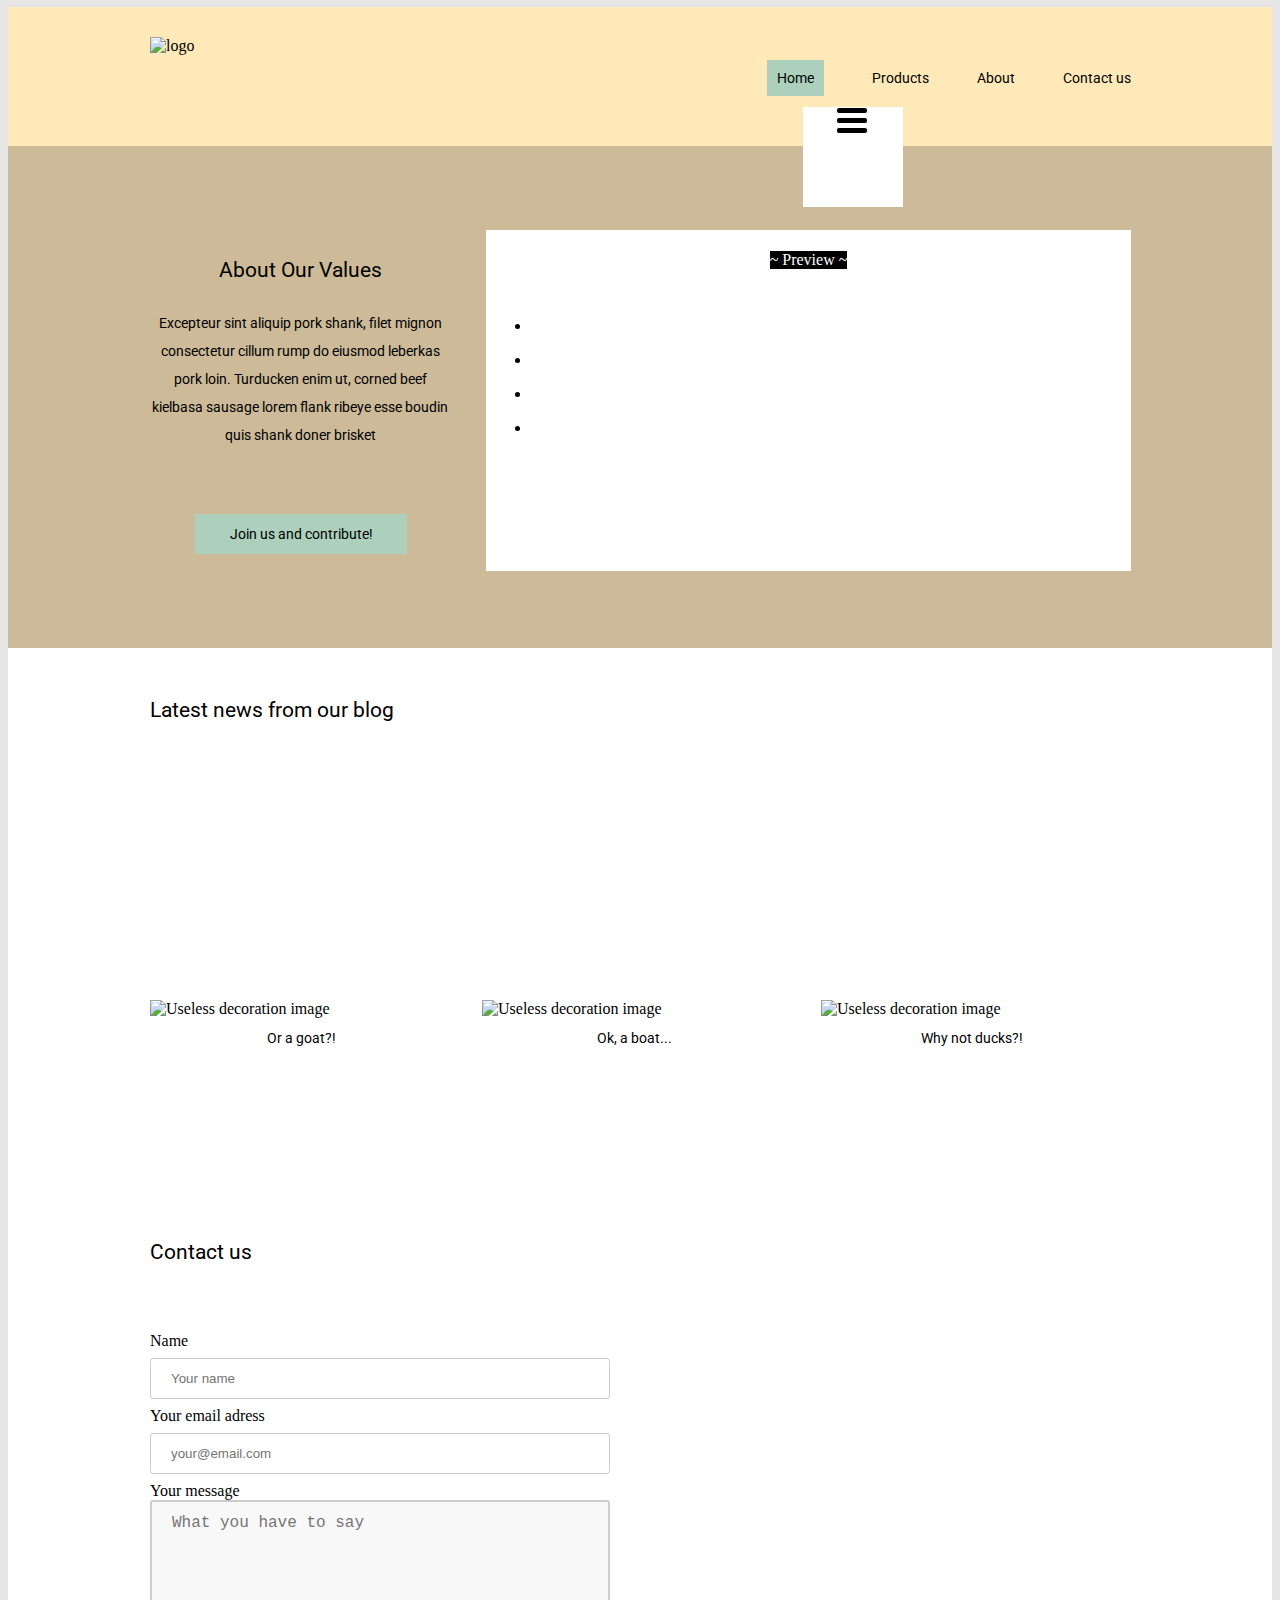
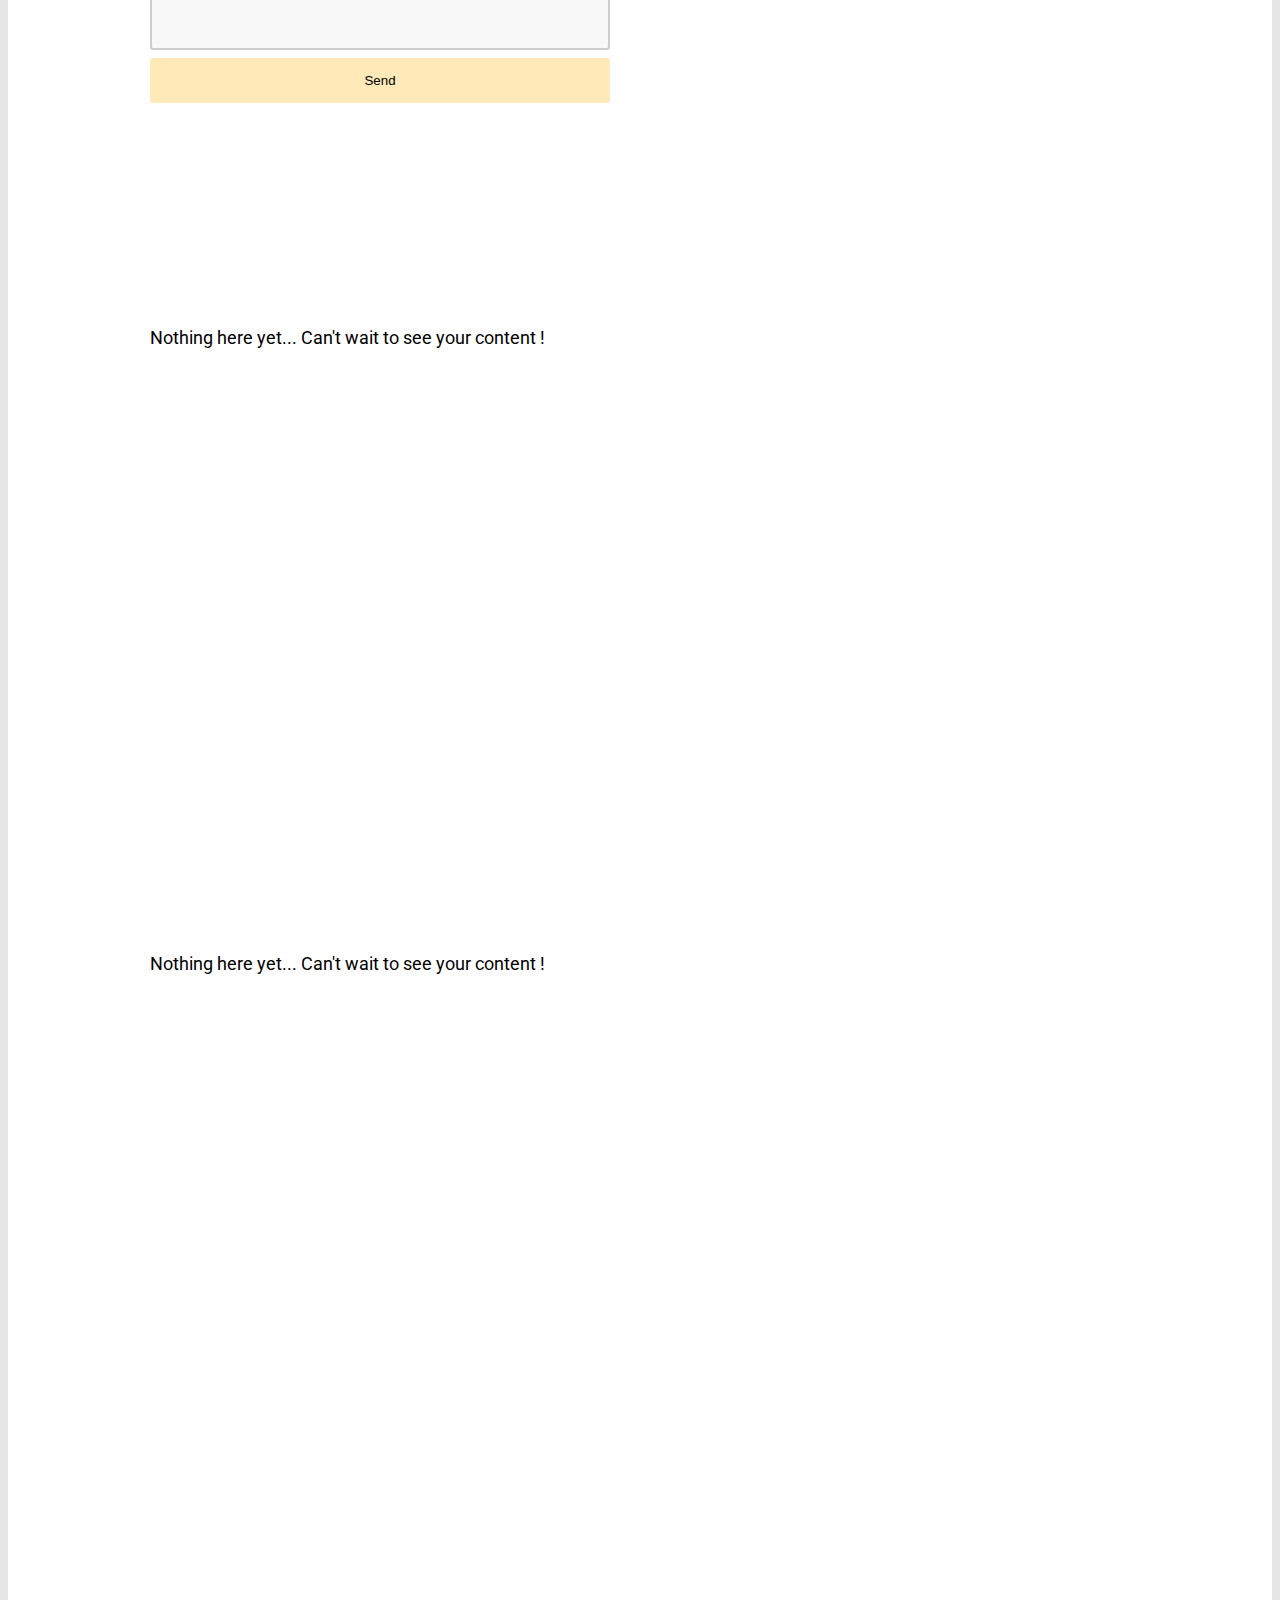
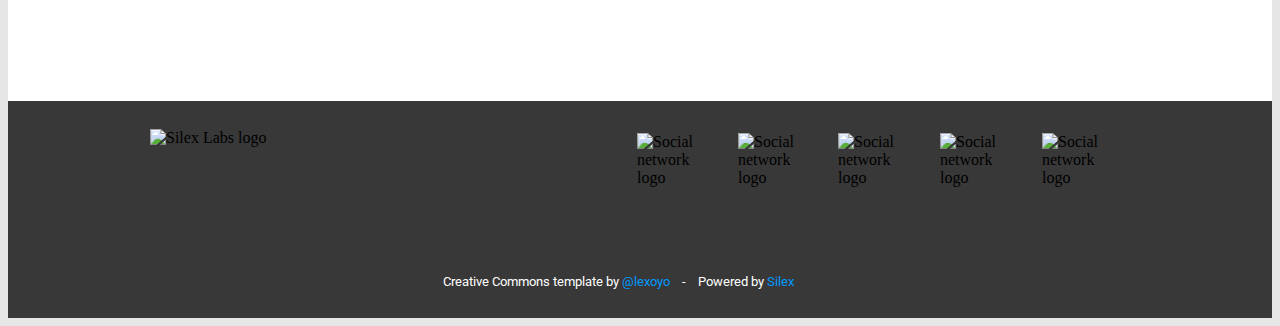
==== editable.html @ f5a861e9 "Batch update" ====
<!DOCTYPE html><html lang=""><head><script type="text/javascript" class="silex-json-styles" data-silex-static="">
    window.silex = window.silex || {}
    window.silex.data = {"site":{"width":980},"pages":[{"id":"page-home","displayName":"Home","link":{"linkType":"LinkTypePage","href":"#!page-home"},"canDelete":true,"canProperties":true,"canMove":true,"canRename":true,"opened":false},{"id":"page-products","displayName":"Products","link":{"linkType":"LinkTypePage","href":"#!page-products"},"canDelete":true,"canProperties":true,"canMove":true,"canRename":true,"opened":false},{"id":"page-about","displayName":"About","link":{"linkType":"LinkTypePage","href":"#!page-about"},"canDelete":true,"canProperties":true,"canMove":true,"canRename":true,"opened":false},{"id":"page-contact","displayName":"Contact","link":{"linkType":"LinkTypePage","href":"#!page-contact"},"canDelete":true,"canProperties":true,"canMove":true,"canRename":true,"opened":false}]}</script>
    <title>Eco template</title>
    <meta charset="UTF-8">
    <meta name="generator" content="Silex v2.2.14">
    <!-- leave this for stats -->
    <script type="text/javascript" src="https://editor.silex.me/static/2.12/jquery.js" data-silex-static=""></script>
    <script type="text/javascript" src="https://editor.silex.me/static/2.12/jquery-ui.js" data-silex-static="" data-silex-remove-publish=""></script>
    <script type="text/javascript" src="https://editor.silex.me/static/2.12/pageable.js" data-silex-static="" data-silex-remove-publish=""></script>
    <script type="text/javascript" src="https://editor.silex.me/static/2.12/front-end.js" data-silex-static=""></script>
    <!-- Normalize -->
    <link href="https://editor.silex.me/static/2.12/normalize.css" rel="stylesheet" data-silex-static="">
    <!-- Silex style -->
    <link href="https://editor.silex.me/static/2.12/front-end.css" rel="stylesheet" data-silex-static="">

    <style class="silex-style"></style>
    <script type="text/javascript" class="silex-script"></script>

    <style class="silex-inline-styles">.body-initial {background-color: rgb(230, 230, 230);}.silex-id-1483139730465-7 {background-color: rgba(255,233,185,1); background-image: url(../../../../../libs/templates/silex-templates/eco1/assets/seamless_paper_texture.png); border-width: 0 0 1px 0; border-style: groove; position: static; margin-top: -1px;}.silex-id-1483139730465-6 {background-color: transparent; min-height: 139px; position: relative; margin-left: auto; margin-right: auto;}.silex-id-1552773751232-5 {width: 33px; background-color: transparent; top: 100px; left: 686px; min-height: 27px; position: absolute;}.silex-id-1439156722322-45 {width: 648px; top: 43px; left: 333px; min-height: 56px; position: absolute;}.silex-id-1552773787501-6 {width: 100px; background-color: rgb(255, 255, 255); top: 100px; left: 653px; min-height: 100px; position: absolute;}.silex-id-1483139563582-5 {min-width: 980px; background-color: rgba(205,186,152,1); position: static; margin-top: -1px;}.silex-id-1483139563581-4 {background-color: transparent; min-height: 503px; position: relative; margin-left: auto; margin-right: auto;}.silex-id-1538164447623-6 {height: 331px; width: 635px; background-color: rgba(255,255,255,1); top: 84px; left: 336px; border-width: 5px 5px 5px 5px; border-style: solid; border-color: rgba(255,255,255,1); position: absolute;}.silex-id-1439156722120-43 {width: 300px; top: 86px; left: 0px; border-top-color: rgb(0, 0, 0); border-right-color: rgb(0, 0, 0); border-bottom-color: rgb(0, 0, 0); border-left-color: rgb(0, 0, 0); min-height: 273px; position: absolute;}.silex-id-1439156719794-20 {width: 200px; top: 368px; left: 45px; background-color: rgba(172,208,187,1); border-top-width: 5px; border-right-width: 5px; border-bottom-width: 5px; border-left-width: 5px; border-top-style: solid; border-right-style: solid; border-bottom-style: solid; border-left-style: solid; border-top-color: rgb(0, 153, 255); border-right-color: rgb(0, 153, 255); border-bottom-color: rgb(0, 153, 255); border-left-color: rgb(0, 153, 255); min-height: 28px; position: absolute; border-width: 6px 6px 6px 6px; border-style: solid; border-color: rgba(172,208,187,1);}.silex-id-1483139324559-3 {background-color: rgba(255,255,255,1); min-width: 980px; background-image: url(../../../../../libs/templates/silex-templates/eco1/assets/halftone.png); position: static; margin-top: -1px;}.silex-id-1483139324558-2 {background-color: transparent; min-height: 537px; position: relative; margin-left: auto; margin-right: auto;}.silex-id-1439156722018-42 {width: 333px; top: 140px; left: 0px; background-color: transparent; min-height: 309px; position: absolute;}.silex-id-1439156721917-41 {width: 300px; top: 5px; left: 0px; background-color: rgb(255, 255, 255); background-image: url(../../../../../libs/templates/silex-templates/eco1/assets/boat.jpg); background-size: cover; background-repeat-x: no-repeat; background-repeat-y: no-repeat; background-position-x: 50%; background-position-y: 50%; border-top-width: 4px; border-right-width: 4px; border-bottom-width: 4px; border-left-width: 4px; border-top-style: solid; border-right-style: solid; border-bottom-style: solid; border-left-style: solid; border-top-color: rgb(255, 255, 255); border-right-color: rgb(255, 255, 255); border-bottom-color: rgb(255, 255, 255); border-left-color: rgb(255, 255, 255); min-height: 200px; position: absolute;}.silex-id-1439156721816-40 {width: 298px; top: 212px; left: 0px; height: 26px; position: absolute;}.silex-id-1439156721312-35 {width: 298px; top: 236px; left: 2px; min-height: 32px; position: absolute;}.silex-id-1439156721615-38 {width: 341px; top: 140px; left: 332px; background-color: transparent; min-height: 309px; position: absolute;}.silex-id-1439156721514-37 {width: 300px; top: 5px; left: 0px; background-color: rgb(255, 255, 255); background-image: url(../../../../../libs/templates/silex-templates/eco1/assets/slider3.jpg); background-size: cover; background-repeat-x: no-repeat; background-repeat-y: no-repeat; background-position-x: 50%; background-position-y: 50%; border-top-width: 4px; border-right-width: 4px; border-bottom-width: 4px; border-left-width: 4px; border-top-style: solid; border-right-style: solid; border-bottom-style: solid; border-left-style: solid; border-top-color: rgb(255, 255, 255); border-right-color: rgb(255, 255, 255); border-bottom-color: rgb(255, 255, 255); border-left-color: rgb(255, 255, 255); min-height: 200px; position: absolute;}.silex-id-1439156721413-36 {width: 300px; top: 212px; left: 0px; height: 26px; position: absolute;}.silex-id-1439156720906-31 {width: 298px; top: 236px; left: 3px; min-height: 32px; position: absolute;}.silex-id-1439156721210-34 {width: 341px; top: 140px; left: 671px; background-color: transparent; min-height: 309px; position: absolute;}.silex-id-1439156721110-33 {width: 300px; top: 5px; left: 2px; background-color: rgb(255, 255, 255); background-image: url(../../../../../libs/templates/silex-templates/eco1/assets/slider4.jpg); background-size: cover; background-repeat-x: no-repeat; background-repeat-y: no-repeat; background-position-x: 50%; background-position-y: 50%; border-top-width: 4px; border-right-width: 4px; border-bottom-width: 4px; border-left-width: 4px; border-top-style: solid; border-right-style: solid; border-bottom-style: solid; border-left-style: solid; border-top-color: rgb(255, 255, 255); border-right-color: rgb(255, 255, 255); border-bottom-color: rgb(255, 255, 255); border-left-color: rgb(255, 255, 255); min-height: 200px; position: absolute;}.silex-id-1439156721007-32 {width: 300px; top: 212px; left: 0px; height: 26px; position: absolute;}.silex-id-1439156721715-39 {width: 298px; top: 236px; left: 2px; min-height: 32px; position: absolute;}.silex-id-1483140114350-8 {background-color: rgba(255,255,255,1); min-width: 980px; background-image: url(../../../../../libs/templates/silex-templates/eco1/assets/halftone.png); position: static; margin-top: -1px;}.silex-id-1483140114351-9 {background-color: transparent; min-height: 693px; position: relative; margin-left: auto; margin-right: auto;}.silex-id-1483140123370-22 {width: 763px; top: 30px; left: 0px; min-height: 75px; position: absolute;}.silex-id-1548873003503-4 {height: 387px; width: 460px; background-color: transparent; top: 148px; left: 520px; position: absolute;}.silex-id-1548873044453-5 {width: 460px; height: 400px; background-color: transparent; top: 148px; left: 0px; position: absolute;}.silex-id-1492633712778-6 {background-color: rgba(255,255,255,1); background-image: url(../../../../../libs/templates/silex-templates/eco1/assets/halftone.png); min-width: 980px; position: static; margin-top: -1px;}.silex-id-1492633712777-5 {min-height: 627px; position: relative; margin-left: auto; margin-right: auto;}.silex-id-1492633761489-8 {width: 763px; top: 30px; left: 0px; min-height: 64px; position: absolute;}.silex-id-1492633694354-4 {background-color: rgba(255,255,255,1); background-image: url(../../../../../libs/templates/silex-templates/eco1/assets/halftone.png); position: static; margin-top: -1px;}.silex-id-1492633694353-3 {min-height: 800px; position: relative; margin-left: auto; margin-right: auto;}.silex-id-1492633737513-7 {width: 763px; top: 30px; left: 0px; min-height: 75px; position: absolute;}.silex-id-1483139189898-1 {background-color: rgba(56,56,56,1); min-width: 980px; background-image: url(../../../../../libs/templates/silex-templates/eco1/assets/footer_lodyas.png); position: static; margin-top: -1px;}.silex-id-1483139189897-0 {background-color: transparent; min-height: 217px; position: relative; margin-left: auto; margin-right: auto;}.silex-id-1439156720299-25 {width: 70px; top: 32px; left: 487px; height: 70px; position: absolute;}.silex-id-1439156720197-24 {width: 70px; top: 32px; left: 588px; height: 70px; position: absolute;}.silex-id-1439156720096-23 {width: 70px; top: 32px; left: 688px; height: 70px; position: absolute;}.silex-id-1439156719995-22 {width: 70px; top: 32px; left: 790px; height: 70px; position: absolute;}.silex-id-1439156719895-21 {width: 70px; top: 32px; left: 892px; height: 70px; position: absolute;}.silex-id-1439156720704-29 {width: 265px; top: 28px; left: 0px; height: 79px; position: absolute;}.silex-id-1439156720502-27 {width: 589px; top: 152px; left: 174px; background-color: transparent; min-height: 34px; position: absolute;}.silex-id-1594133214699-0 {width: 211px; height: 79px; position: absolute; top: 30px; left: 0px;}.silex-id-1647528367491-0 {width: 418px; min-height: 56px; position: absolute; top: 24px; left: 0px;}@media only screen and (max-width: 480px) {.silex-id-1552773751232-5 {left: -12px; top: 2010px;}.silex-id-1552773787501-6 {left: 386px; top: 59px; background-color: transparent; width: 20px; min-height: 20px;}.silex-id-1483139563582-5 {top: 200px; left: 0px;}.silex-id-1483139563581-4 {min-height: 657px;}.silex-id-1439156722120-43 {top: 251px; left: 11px; width: 423px; min-height: 199px;}.silex-id-1439156719794-20 {width: 443px; min-height: 30px;}.silex-id-1483139324559-3 {top: 832px; left: 0px;}.silex-id-1483139324558-2 {min-height: 945px;}.silex-id-1439156722018-42 {top: 22px; left: 11px; width: 423px; min-height: 271px;}.silex-id-1439156721917-41 {top: 1px; left: 7px; width: 401px; min-height: 200px;}.silex-id-1439156721816-40 {top: 210px; left: 11px; width: 401px; height: 26px;}.silex-id-1439156721312-35 {top: 238px; left: 11px; width: 401px; min-height: 32px;}.silex-id-1439156721615-38 {top: 337px; left: 11px; width: 423px; min-height: 271px;}.silex-id-1439156721514-37 {top: 1px; left: 7px; width: 401px; min-height: 200px;}.silex-id-1439156721413-36 {top: 210px; left: 11px; width: 401px; height: 26px;}.silex-id-1439156720906-31 {top: 238px; left: 11px; width: 401px; min-height: 32px;}.silex-id-1439156721210-34 {top: 652px; left: 11px; width: 423px; min-height: 271px;}.silex-id-1439156721110-33 {top: 1px; left: 7px; width: 401px; min-height: 200px;}.silex-id-1439156721007-32 {top: 210px; left: 11px; width: 401px; height: 26px;}.silex-id-1439156721715-39 {top: 238px; left: 11px; width: 401px; min-height: 32px;}.silex-id-1483140114350-8 {top: 200px; left: 0px;}.silex-id-1483140114351-9 {min-height: 541px;}.silex-id-1483140123370-22 {top: 0px; left: 0px; width: 423px; min-height: 82px;}.silex-id-1548873003503-4 {height: 480px; top: 0px; left: 0px; width: 480px;}.silex-id-1492633761489-8 {top: 11px; left: 11px; width: 423px; min-height: 520px;}.silex-id-1492633737513-7 {top: 11px; left: 11px; width: 423px; min-height: 520px;}.silex-id-1483139189898-1 {top: 1131px; left: 0px;}.silex-id-1483139189897-0 {min-height: 268px;}.silex-id-1647528367491-0 {top: NaNpx; left: NaNpx;}}</style>
    

    

    















    
    <style class="silex-style-settings">.website-width {width: 980px;}@media (min-width: 481px) {.silex-editor {min-width: 1180px;}}</style>




















    

    
    
<link href="https://fonts.googleapis.com/css?family=Roboto" rel="stylesheet" class="silex-custom-font"><meta name="viewport" content="width=device-width, initial-scale=1"><style class="silex-prodotype-style" data-style-id="all-style">h2 {font-weight: normal;}.text-element > .silex-element-content {font-family: 'Roboto', sans-serif; font-size: 14px; line-height: 2;}a {color: #000000; text-decoration: none;}[data-silex-href] {color: #000000; text-decoration: none;}.text-element > .silex-element-content:hover {}a:hover {}[data-silex-href]:hover {}</style><style class="silex-prodotype-style" data-style-id="nav">.nav.text-element > .silex-element-content {text-align: right;}.nav a {color: #000000; text-decoration: none;}.nav [data-silex-href] {color: #000000; text-decoration: none;}.nav .page-link-active {color: #000000; background-color: #acd0bb; padding-top: 10px; padding-left: 10px; padding-bottom: 10px; padding-right: 10px;}</style><style class="silex-prodotype-style" data-style-id="header">.header.text-element > .silex-element-content {text-align: center;}.header a {text-decoration: none;}.header [data-silex-href] {text-decoration: none;}.header .page-link-active {color: #0099FF;}</style><style class="silex-prodotype-style" data-style-id="footer">.footer a {color: #0099FF;}.footer [data-silex-href] {color: #0099FF;}</style><style class="silex-prodotype-style" data-style-id="button">.button.text-element > .silex-element-content {text-align: center;}.button.text-element > .silex-element-content:hover {background-color: #c9e4d4; -webkit-transition: all .5s ease; -moz-transition: all .5s ease; -o-transition: all .5s ease; transition: all .5s ease;}.button a:hover {}.button [data-silex-href]:hover {}</style><style class="silex-prodotype-style" data-style-id="captions">.captions.text-element > .silex-element-content {text-align: center;}</style><style class="silex-prodotype-style" data-style-id="hamburger-menu">@media only screen and (max-width: 480px) {.hamburger-menu.text-element > .silex-element-content {font-size: 1.5em;}.hamburger-menu ul li {list-style-type: none; line-height: 2; text-indent: 10px;}.hamburger-menu .page-link-active {color: #0099FF;}}</style><script data-dependency="" src="https://editor.silex.me/static/2.12/unslider/onswipe.js" type="module" data-silex-static=""></script><script data-dependency="" src="https://editor.silex.me/static/2.12/unslider/unslider-min.js" data-silex-static=""></script><script data-dependency="" src="https://cdn.jsdelivr.net/gh/openlayers/openlayers.github.io@master/en/v6.3.1/build/ol.js"></script><link data-dependency="" rel="stylesheet" href="https://editor.silex.me/static/2.12/unslider/unslider.css" data-silex-static=""><link data-dependency="" href="https://cdn.jsdelivr.net/gh/openlayers/openlayers.github.io@master/en/v6.3.1/css/ol.css" rel="stylesheet"></head>

<body class="body-initial all-style enable-mobile prevent-resizable prevent-selectable editable-style silex-runtime" data-silex-type="container-element" data-silex-id="body-initial" style="">






















    

















    <header data-silex-type="container-element" class="container-element editable-style silex-id-1483139730465-7 section-element prevent-resizable" data-silex-id="silex-id-1483139730465-7">
        <div data-silex-type="container-element" class="editable-style silex-element-content website-width silex-id-1483139730465-6 container-element" data-silex-id="silex-id-1483139730465-6">
            
            
        <div data-silex-type="text-element" class="editable-style silex-id-1552773751232-5 text-element silex-component prevent-resizable hide-on-desktop hamburger-menu prevent-auto-z-index" data-silex-id="silex-id-1552773751232-5"><div class="silex-element-content normal"><style>.hamburger-menu_1706524627226_153 {position: absolute; z-index: 20;}.silex-editor .hamburger-menu_1706524627226_153 nav {left: -9999px;}.hamburger-menu_1706524627226_153 nav ul {margin-top: 80px;}.hamburger-menu_1706524627226_153 nav {opacity: 0; position: absolute; background-color: #ededed; transition: left 1s ease, height 0s ease 1s; left: -300px; width: 300px; height: 20px;}.hamburger-menu_1706524627226_153.open nav {opacity: 1; height: 100vh; left: 0; transition: left 1s ease, height 0s ease 0s;}.hamburger-menu_1706524627226_153 .nav-container {z-index: 10; position: absolute;}.hamburger-menu_1706524627226_153.open .nav-container {}.hamburger-menu_1706524627226_153 .hamburger-btn {z-index: 20; cursor: pointer; position: absolute;}.hamburger-menu_1706524627226_153 .hamburger-btn span {display: block; width: 30px; height: 5px; margin-bottom: 3px; position: relative; background-color: #000000; border: 1px solid #ffffff; border-radius: 3px; transition: border-color 0.1s ease-in,
      opacity 0.1s ease-in,
      transform 0.1s ease-in,
      background 0.1s ease-in;}.hamburger-menu_1706524627226_153.open .hamburger-btn span {border-color: rgba(255, 255, 255, 0);}.hamburger-menu_1706524627226_153 .hamburger-btn span:first-child {transform-origin: 4px -2px;}.hamburger-menu_1706524627226_153.open .hamburger-btn span:first-child {transform: rotate(45deg) translate(7px, -4px);}.hamburger-menu_1706524627226_153.open .hamburger-btn span:nth-last-child(2) {opacity: 0;}.hamburger-menu_1706524627226_153 .hamburger-btn span:nth-child(3) {transform-origin: -11px 4px;}.hamburger-menu_1706524627226_153.open .hamburger-btn span:nth-child(3) {transform: rotate(-45deg) translate(0, 12px);}</style>
<!-- inspired by https://codepen.io/erikterwan/pen/EVzeRP -->
<div class="hamburger-menu_1706524627226_153 closed">
    <div class="hamburger-btn ">
      <span></span>
      <span></span>
      <span></span>
    </div>
    <div class="nav-container">
      <div class="prevent-scale">
        <nav class="">
            <ul>
            
                <li><a href="#!page-home" class="page-link-active">Home</a></li>
            
                <li><a href="#!page-products" class="">Products</a></li>
            
                <li><a href="#!page-about" class="">About</a></li>
            
                <li><a href="#!page-contact" class="">Contact</a></li>
            
            </ul>
        </nav>
      </div>
  </div>
</div>
<script>
(function() {
  var isOpen = false;
  function close() {
    isOpen = false;
    document.querySelector('.hamburger-menu_1706524627226_153').classList.remove('open');
    document.querySelector('.hamburger-menu_1706524627226_153').classList.add('closed');
  }
  function open() {
    isOpen = true;
    document.querySelector('.hamburger-menu_1706524627226_153').classList.add('open');
    document.querySelector('.hamburger-menu_1706524627226_153').classList.remove('closed');
  }
  function toggle() {
    if(isOpen) close();
    else open();
  }
  function scrollOrResize() {
    close();
    move();
  }
  var silexElement = document.querySelector('.hamburger-menu_1706524627226_153').closest('.editable-style');
  function move() {
    var data = window.silex
    var rect = silexElement.getBoundingClientRect();
    var offset = {
      top: rect.top + data.scrollTop,
      left: rect.left + data.scrollLeft,
    };
    var container = document.querySelector('.hamburger-menu_1706524627226_153 .nav-container');
    container.style.transform = 'translate(' + (data.scrollLeft - (offset.left/data.scale)) + 'px, ' + (data.scrollTop - (offset.top/data.scale)) + 'px)';
  }
  document.querySelector('.hamburger-menu_1706524627226_153 .hamburger-btn').addEventListener('click', function() { toggle(); });
  document.addEventListener('resize', scrollOrResize);
  document.addEventListener('scroll', scrollOrResize);
  scrollOrResize()
  setTimeout(() => scrollOrResize(), 0)
})();
</script>
</div></div><div data-silex-type="container-element" class="editable-style silex-id-1552773787501-6 container-element hide-on-desktop" data-silex-id="silex-id-1552773787501-6"></div><a data-silex-type="image-element" class="editable-style image-element silex-id-1594133214699-0 page-link-active" data-silex-id="silex-id-1594133214699-0" href="#!page-home"><img src="../../../../../libs/templates/silex-templates/eco1/assets/fake-logo.png" alt="logo"></a><nav class="editable-style text-element silex-id-1439156722322-45 hide-on-mobile nav" data-silex-type="text-element" data-silex-id="silex-id-1439156722322-45">
                <div class="silex-element-content normal"><p><a href="#!page-home" class="page-link-active">Home</a>&nbsp; &nbsp; &nbsp; &nbsp; &nbsp; &nbsp; &nbsp; &nbsp; <a href="#!page-products" class="">Products</a>&nbsp; &nbsp; &nbsp; &nbsp; &nbsp; &nbsp; &nbsp; &nbsp; <a href="#!page-about" class="">About</a>&nbsp; &nbsp; &nbsp; &nbsp; &nbsp; &nbsp; &nbsp; &nbsp;                         <a href="#!page-contact" class="">Contact us
                        </a></p></div>
            </nav></div>
    </header>
    <section data-silex-type="container-element" class="container-element editable-style silex-id-1483139563582-5 section-element prevent-resizable page-home paged-element" data-silex-id="silex-id-1483139563582-5">
        <div data-silex-type="container-element" class="editable-style silex-element-content website-width silex-id-1483139563581-4 container-element" data-silex-id="silex-id-1483139563581-4">





            
            
            
        <div data-silex-type="html-element" class="editable-style silex-id-1538164447623-6 html-element silex-component silex-component-slideshow silex-use-height-not-minheight" data-silex-id="silex-id-1538164447623-6" style=""><div class="silex-element-content"><div id="parent_1706524627242_17">
<!-- preview -->
<div class="prodotype-preview">
  
  <div class="preview-text prodotype-force-size"><p>~ Preview ~</p></div>
  <figure class="slide-0">
    <div class="slide-image prodotype-force-size">
      
    </div>
  </figure>
  
</div>
<div id="id_1706524627242_17">
  <!-- runtime -->
  <!-- the whole slideshow -->
  <ul class="prodotype-runtime">
  
    <li><figure class="slide-0">
      
      <div class="slide-image">
        
      </div>
      
    </figure></li>
  
    <li><figure class="slide-1">
      
      <div class="slide-image">
        
      </div>
      
    </figure></li>
  
    <li><figure class="slide-2">
      
      <div class="slide-image">
        
      </div>
      
    </figure></li>
  
    <li><figure class="slide-3">
      
      <div class="slide-image">
        
      </div>
      
    </figure></li>
  
  </ul>
</div>
</div>
<style>#parent_1706524627242_17 .prodotype-preview {list-style-type: none; margin: 0; padding: 0;}#parent_1706524627242_17 .prodotype-preview .preview-text {display: flex; align-items: center; justify-content: center;}#parent_1706524627242_17 .prodotype-preview .preview-text p {z-index: 1; background-color: black; color: white;}#parent_1706524627242_17 .slide-0 .slide-image {background-image: url(http://localhost:6805/ce/fs/get/Documents/silex/silex-meta/packages/silex-templates/eco1/assets/duck.jpg);}#parent_1706524627242_17 .slide-1 .slide-image {background-image: url(http://localhost:6805/ce/fs/get/Documents/silex/silex-meta/packages/silex-templates/eco1/assets/goat.jpg);}#parent_1706524627242_17 .slide-2 .slide-image {background-image: url(http://localhost:6805/ce/fs/get/Documents/silex/silex-meta/packages/silex-templates/eco1/assets/slider1.jpg);}#parent_1706524627242_17 .slide-3 .slide-image {background-image: url(http://localhost:6805/ce/fs/get/Documents/silex/silex-meta/packages/silex-templates/eco1/assets/slider3.jpg);}#parent_1706524627242_17 .unslider {position: relative;}#parent_1706524627242_17 .slide-image {width: 100%; display: flex; justify-content: center; background-repeat: no-repeat; background-size: cover; background-position: 50%; align-items: flex-end;}#parent_1706524627242_17 figcaption {padding: 50px; color: white; background-color: rgba(0,0,0,0.5); width: 100%; text-align: center;}#parent_1706524627242_17 .unslider-nav {position: absolute; bottom: 10px; left: 0; right: 0; top: auto; margin: 0;}#parent_1706524627242_17 .unslider-nav ol {text-align: center;}#parent_1706524627242_17 .unslider-nav ol li.unslider-active {background: #fff; cursor: default; opacity: 1;}#parent_1706524627242_17 .unslider-nav ol li {display: inline-block; float: none; width: 6px; height: 6px; margin: 0 4px; padding: 3px; background: transparent; border-radius: 10px; overflow: hidden; text-indent: -999em; border: 2px solid #fff; cursor: pointer; opacity: .4;}#parent_1706524627242_17 .unslider-arrow {display: block; width: 32px; height: 32px; top: 50%; right: 16px; left: auto; margin-top: -16px; overflow: hidden; background: rgba(0,0,0,.2) no-repeat 50% 50%; background-image: url([data-uri]); background-size: 7px 11px; border-radius: 32px; text-indent: -999em; opacity: .6; transition: opacity .2s;}#parent_1706524627242_17 .unslider-arrow.prev {left: 16px; right: auto; -ms-transform: rotate(-180deg); transform: rotate(-180deg);}</style>
<script type="text/javascript">
  (function() {
    // do not start in the editor (it would mess with the markup)
    if(!$('body').hasClass('silex-runtime')) return;

    var $slider = $('#id_1706524627242_17')
    var slider = $slider.unslider({
      'autoplay': true,
      'speed': 750,
      'delay': 3000,
      'index': 0,
      'nav': true,
      'animation': 'horizontal',
      'arrows': true
    });
    //  Listen to slide changes
    
    // apply element height to the images
    var silexElement = $slider.closest('.editable-style');
    var elementMinHeight = silexElement.css('height');
    var elementWidth = silexElement.css('width');
    $('#id_1706524627242_17 li .slide-image').css({
      'height': elementMinHeight
    });
    

    setTimeout(function(){
      // use onswipe.js
      // Fix #1127
      if(window.onSwipe) {
        window.onSwipe('left', function(){ $slider.data('unslider').next()})
        window.onSwipe('right', function(){ $slider.data('unslider').prev()})
      } else {
        console.warn('onswipe.js script is not found, swipe gestures might no work')
      }
    }, 0)
  })();
</script>
</div></div><div class="editable-style text-element silex-id-1439156722120-43 header" data-silex-type="text-element" data-silex-id="silex-id-1439156722120-43">
                <div class="silex-element-content normal">
                    <h2>About Our Values</h2>
                    <p>Excepteur sint aliquip pork shank, filet mignon consectetur cillum rump do eiusmod leberkas pork loin. Turducken enim ut, corned beef kielbasa sausage lorem flank ribeye esse boudin quis shank doner brisket
                        
                    </p>
                    <p></p>
                    <p></p>
                </div>
            </div><a class="editable-style text-element silex-id-1439156719794-20 button" data-silex-type="text-element" data-silex-id="silex-id-1439156719794-20" href="#!page-contact" style="">
                <div class="silex-element-content normal">
                    Join us and contribute!<br>
                    
                </div>
            </a></div>
    </section>
    <section data-silex-type="container-element" class="container-element editable-style silex-id-1483139324559-3 section-element prevent-resizable page-home paged-element" data-silex-id="silex-id-1483139324559-3">
        <div data-silex-type="container-element" class="editable-style silex-element-content website-width silex-id-1483139324558-2 container-element" data-silex-id="silex-id-1483139324558-2">



            
            
            
        <div data-silex-type="text-element" class="editable-style text-element silex-id-1647528367491-0" data-silex-id="silex-id-1647528367491-0" style=""><div class="silex-element-content normal"><h2>Latest news from our blog<br></h2></div></div><a class="editable-style container-element silex-id-1439156722018-42" data-silex-type="container-element" data-silex-id="silex-id-1439156722018-42" href="#!page-products">
                <div class="editable-style container-element silex-id-1439156721917-41" data-silex-type="container-element" data-silex-id="silex-id-1439156721917-41"></div>
                <div class="editable-style image-element silex-id-1439156721816-40 hide-on-mobile" data-silex-type="image-element" data-silex-id="silex-id-1439156721816-40"><img class="" src="../../../../../libs/templates/silex-templates/eco1/assets/under-image.png" alt="Useless decoration image">
                </div>

                <div class="editable-style text-element silex-id-1439156721312-35 captions" data-silex-type="text-element" data-silex-id="silex-id-1439156721312-35">
                    <div class="silex-element-content normal">
                        Or a goat?!
                            <br>
                        
                    </div>
                </div>
            </a><a class="editable-style container-element silex-id-1439156721615-38" data-silex-type="container-element" data-silex-id="silex-id-1439156721615-38" href="#!page-about">
                <div class="editable-style container-element silex-id-1439156721514-37" data-silex-type="container-element" data-silex-id="silex-id-1439156721514-37"></div>
                <div class="editable-style image-element silex-id-1439156721413-36 hide-on-mobile" data-silex-type="image-element" data-silex-id="silex-id-1439156721413-36"><img class="" src="../../../../../libs/templates/silex-templates/eco1/assets/under-image.png" alt="Useless decoration image">
                </div>

                <div class="editable-style text-element silex-id-1439156720906-31 captions" data-silex-type="text-element" data-silex-id="silex-id-1439156720906-31">
                    <div class="silex-element-content normal">
                        Ok, a boat...
                            <br>
                        
                    </div>
                </div>
            </a><a class="editable-style container-element silex-id-1439156721210-34" data-silex-type="container-element" data-silex-id="silex-id-1439156721210-34" href="#!page-contact">
                <div class="editable-style container-element silex-id-1439156721110-33" data-silex-type="container-element" data-silex-id="silex-id-1439156721110-33"></div>
                <div class="editable-style image-element silex-id-1439156721007-32 hide-on-mobile" data-silex-type="image-element" data-silex-id="silex-id-1439156721007-32"><img class="" src="../../../../../libs/templates/silex-templates/eco1/assets/under-image.png" alt="Useless decoration image">
                </div>

                <div class="editable-style text-element silex-id-1439156721715-39 captions" data-silex-type="text-element" data-silex-id="silex-id-1439156721715-39">
                    <div class="silex-element-content normal">
                        Why not ducks?!
                            <br>
                        
                    </div>
                </div>


            </a></div>
    </section>



    <section data-silex-type="container-element" class="container-element editable-style section-element silex-id-1483140114350-8 prevent-resizable page-contact paged-element" data-silex-id="silex-id-1483140114350-8">

        <div data-silex-type="container-element" class="editable-style silex-element-content website-width container-element silex-id-1483140114351-9" data-silex-id="silex-id-1483140114351-9">



            
            
            
        <div data-silex-type="text-element" class="editable-style silex-id-1483140123370-22 text-element" data-silex-id="silex-id-1483140123370-22" style="">
                <div class="silex-element-content normal"><h2>Contact us<br></h2></div>
            </div><div data-silex-type="html-element" class="editable-style silex-id-1548873044453-5 html-element silex-component silex-component-form silex-use-height-not-minheight silex-element-content-full-height" data-silex-id="silex-id-1548873044453-5"><div class="silex-element-content"><form id="id_1706524627248_371" action="https://formspree.io/your@email.com" method="POST">
  
  <div>
    <label for="field1">Name</label>
    <input type="text" required="" id="field1" name="field1" placeholder="Your name">
  </div>
  
  
  <div>
    <label for="field2">Your email adress</label>
    <input type="text" required="" id="field2" name="field2" placeholder="your@email.com">
  </div>
  
  
  <div class="fill-vertical">
    <label for="field3">Your message</label>
    <textarea required="" id="field3" name="field3" placeholder="What you have to say"></textarea>
  </div>
  
  <input type="submit" value="Send">
</form>
<style>#id_1706524627248_371 input[type=text], select {width: 100%; padding: 12px 20px; margin: 8px 0; display: inline-block; border: 1px solid #ccc; border-radius: 3px; box-sizing: border-box;}#id_1706524627248_371 input[type=submit] {width: 100%; background-color: #FFE9B9; color: #000000; padding: 14px 20px; margin: 8px 0; border: 1px solid #FFE9B9; border-radius: 3px; cursor: pointer;}#id_1706524627248_371 label {color: #000000;}#id_1706524627248_371 .fill-vertical {flex: 1 1 auto; display: flex; flex-direction: column;}#id_1706524627248_371 .fill-vertical textarea {flex: 1 1 auto; width: 100%; height: 150px; padding: 12px 20px; box-sizing: border-box; border: 2px solid #ccc; border-radius: 3px; background-color: #f8f8f8; font-size: 16px; resize: none;}#id_1706524627248_371 {border-radius: 3px; display: flex; flex-direction: column; justify-content: space-between; height: 100%;}</style>

</div></div><div data-silex-type="html-element" class="editable-style silex-id-1548873003503-4 html-element silex-component silex-component-map silex-use-height-not-minheight silex-element-content-full-height" data-silex-id="silex-id-1548873003503-4" style=""><div class="silex-element-content"><div id="mapdiv_1706524627247_280" class="map"></div>
<style>#mapdiv_1706524627247_280 {width: 100%; height: 100%;}</style>
<script>


function init_1706524627247_280() {
    if(typeof(ol) === 'undefined') {
        // console.warn('Map not ready, restart later')
        // wait for dependencies to be loaded
        setTimeout(init_1706524627247_280, 1000);
        return;
    }

    // empty the div before adding the map again
    $('#mapdiv_1706524627247_280').empty();

    // apply position and zoom
    // from map URL http://www.openstreetmap.org/#map=18/48.88680/2.34235&layers=C
    // var params = 'http://www.openstreetmap.org/#map=18/48.87378/2.29489&layers=C'.match(/.*map=([0-9]*)\/(.*)\/(.*)&layers=(.)/);
    var params = 'http://www.openstreetmap.org/#map=18/48.87378/2.29489&layers=C'.match(/.*map=([0-9]*)\/(.*)\/(.*)/);
    if(params) {
        var zoom = parseFloat(params[1]);
        var lat = parseFloat(params[2]);
        var lon = parseFloat(params[3]);
        // var layer = params[4] || 'S';
        var center = ol.proj.fromLonLat([lon, lat]);
        var map = new ol.Map({
          layers: [
            new ol.layer.Tile({
              source: new ol.source.OSM()
            })
          ],
          target: 'mapdiv_1706524627247_280',
          view: new ol.View({
            center: center,
            zoom: zoom
          })
        });
        
    }
}
init_1706524627247_280();
// $(document).on('silex.resize', function() {
//     $('#mapdiv_1706524627247_280').empty();
//     init_1706524627247_280();
// });

</script>
</div></div></div>
    </section>




















    <section data-silex-type="container-element" class="container-element editable-style silex-id-1492633712778-6 section-element prevent-resizable page-products paged-element" data-silex-id="silex-id-1492633712778-6">
        <div data-silex-type="container-element" class="editable-style silex-id-1492633712777-5 container-element silex-element-content website-width" data-silex-id="silex-id-1492633712777-5">
            <div data-silex-type="text-element" class="editable-style text-element silex-id-1492633761489-8" data-silex-id="silex-id-1492633761489-8">
                <div class="silex-element-content normal">
                    <p class="normal">
                        <font size="4">Nothing here yet... Can't wait to see your content !</font>
                    </p>
                </div>
            </div>
        </div>
    </section>
    <section data-silex-type="container-element" class="container-element editable-style silex-id-1492633694354-4 section-element prevent-resizable page-about paged-element" data-silex-id="silex-id-1492633694354-4">
        <div data-silex-type="container-element" class="editable-style silex-id-1492633694353-3 container-element silex-element-content website-width" data-silex-id="silex-id-1492633694353-3">
            <div data-silex-type="text-element" class="editable-style text-element silex-id-1492633737513-7" data-silex-id="silex-id-1492633737513-7">
                <div class="silex-element-content normal">
                    <p class="normal">
                        <font size="4">Nothing here yet... Can't wait to see your content !</font>
                    </p>
                </div>
            </div>
        </div>
    </section>
    <footer data-silex-type="container-element" class="container-element editable-style silex-id-1483139189898-1 section-element prevent-resizable" data-silex-id="silex-id-1483139189898-1">
        <div data-silex-type="container-element" class="editable-style silex-element-content website-width silex-id-1483139189897-0 container-element" data-silex-id="silex-id-1483139189897-0">
            <a class="editable-style image-element silex-id-1439156720299-25" data-silex-type="image-element" data-silex-id="silex-id-1439156720299-25" href="https://twitter.com/silexlabs"><img class="" src="../../../../../libs/templates/silex-templates/eco1/assets/bouton-twitter-bleu.png" alt="Social network logo">
            </a>
            <a class="editable-style image-element silex-id-1439156720197-24" data-silex-type="image-element" data-silex-id="silex-id-1439156720197-24" href="//www.facebook.com/silexlabs"><img class="" src="../../../../../libs/templates/silex-templates/eco1/assets/bouton-facebook-bleu.png" alt="Social network logo">
            </a>
            <a class="editable-style image-element silex-id-1439156720096-23" data-silex-type="image-element" data-silex-id="silex-id-1439156720096-23" href="https://plus.google.com/communities/107373636457908189681"><img class="" src="../../../../../libs/templates/silex-templates/eco1/assets/bouton-googleplus-bleu.png" alt="Social network logo">
            </a>
            <a class="editable-style image-element silex-id-1439156719995-22" data-silex-type="image-element" data-silex-id="silex-id-1439156719995-22" href="//www.youtube.com/user/Silexlabs"><img class="" src="../../../../../libs/templates/silex-templates/eco1/assets/bouton-youtube-bleu.png" alt="Social network logo">
            </a>
            <a class="editable-style image-element silex-id-1439156719895-21" data-silex-type="image-element" data-silex-id="silex-id-1439156719895-21" href="//eepurl.com/F48q5"><img class="" src="../../../../../libs/templates/silex-templates/eco1/assets/bouton-newsletter.png" alt="Social network logo">
            </a>
            <a class="editable-style image-element silex-id-1439156720704-29" data-silex-type="image-element" data-silex-id="silex-id-1439156720704-29" href="//www.silexlabs.org/"><img class="" src="../../../../../libs/templates/silex-templates/eco1/assets/logo-silexlabs.png" alt="Silex Labs logo">
            </a>
            <div data-silex-type="text-element" class="editable-style text-element abel silex-id-1439156720502-27 footer" data-silex-id="silex-id-1439156720502-27">
                <div class="silex-element-content">
                    <p style="text-align: center;" class="normal"><span style="color: rgb(255, 255, 255); font-size: small;">Creative Commons template by <a href="http://lexoyo.me">@lexoyo</a></span><span style="color: rgb(255, 255, 255); font-size: small;">&nbsp; &nbsp; - &nbsp; &nbsp;Powered by <a href="http://www.silex.me">Silex</a></span>
                    </p>
                </div>
            </div>
        </div>
    </footer>








</body></html>
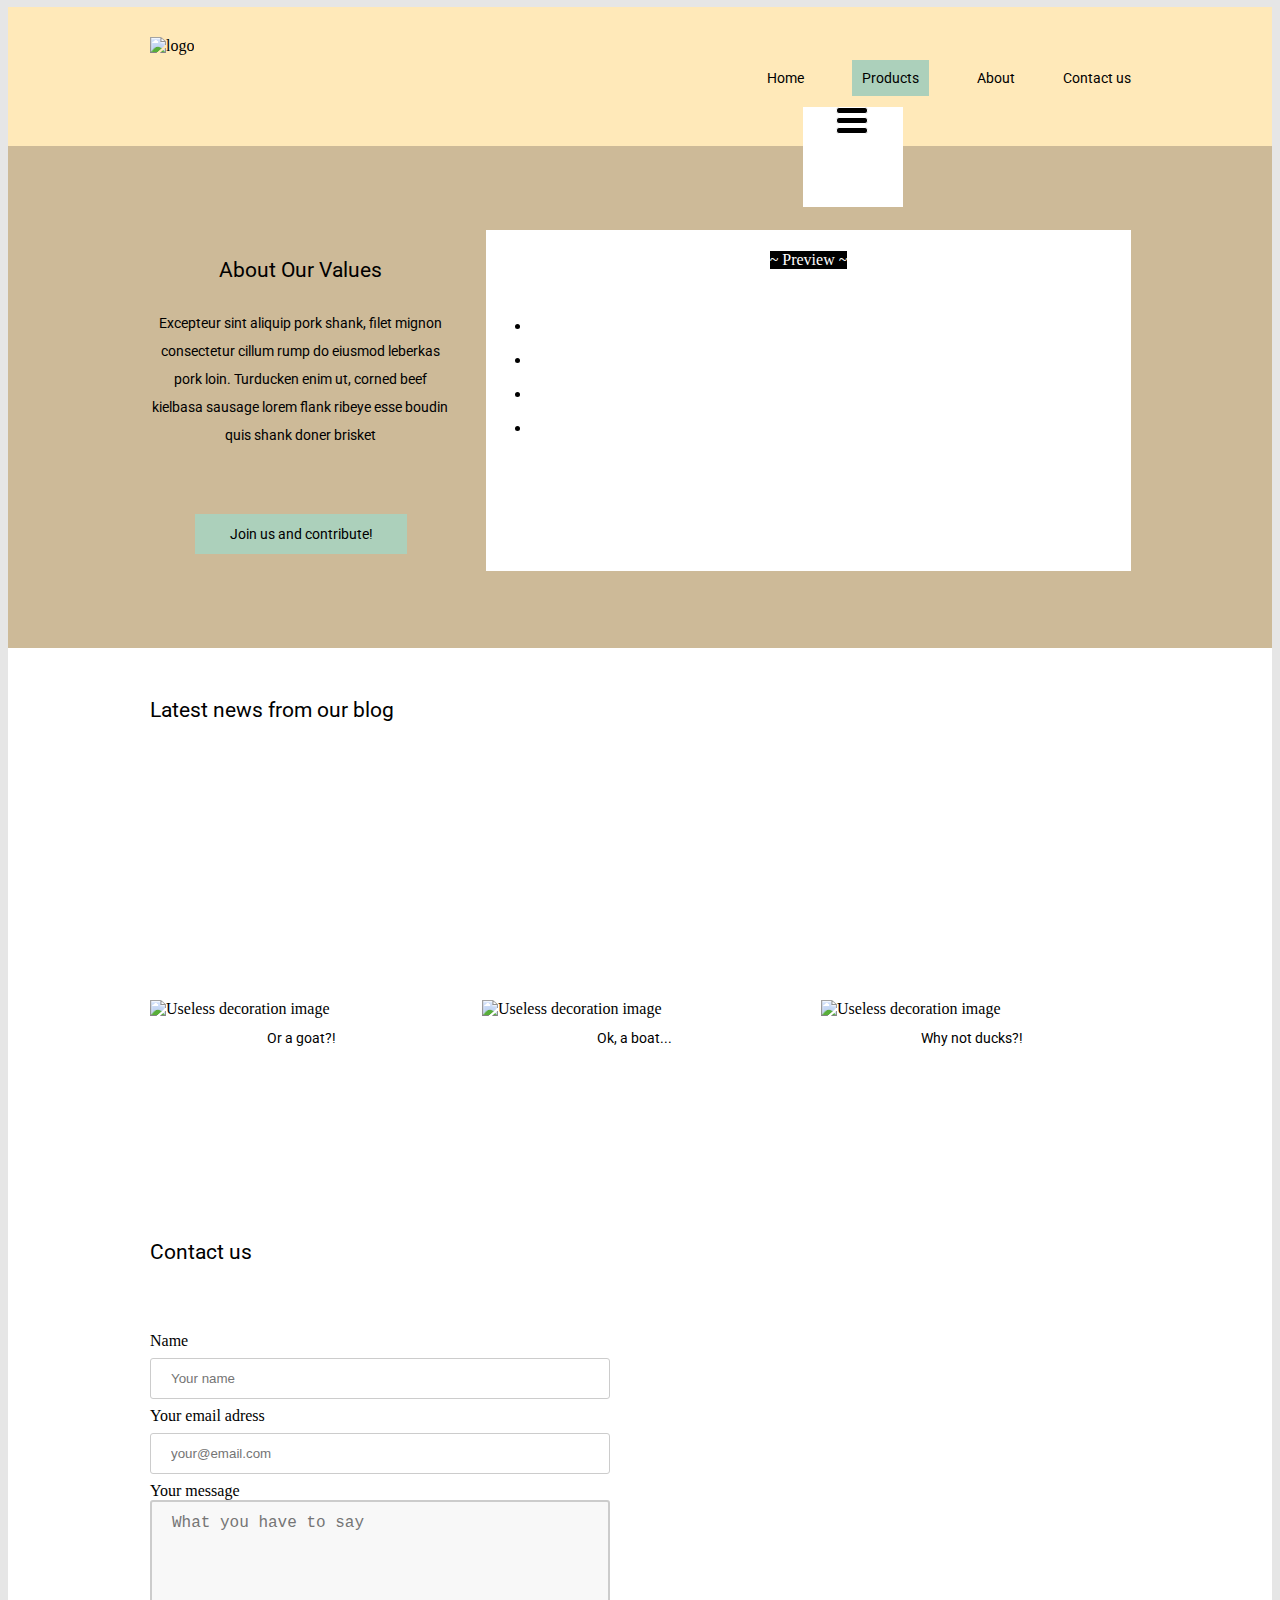
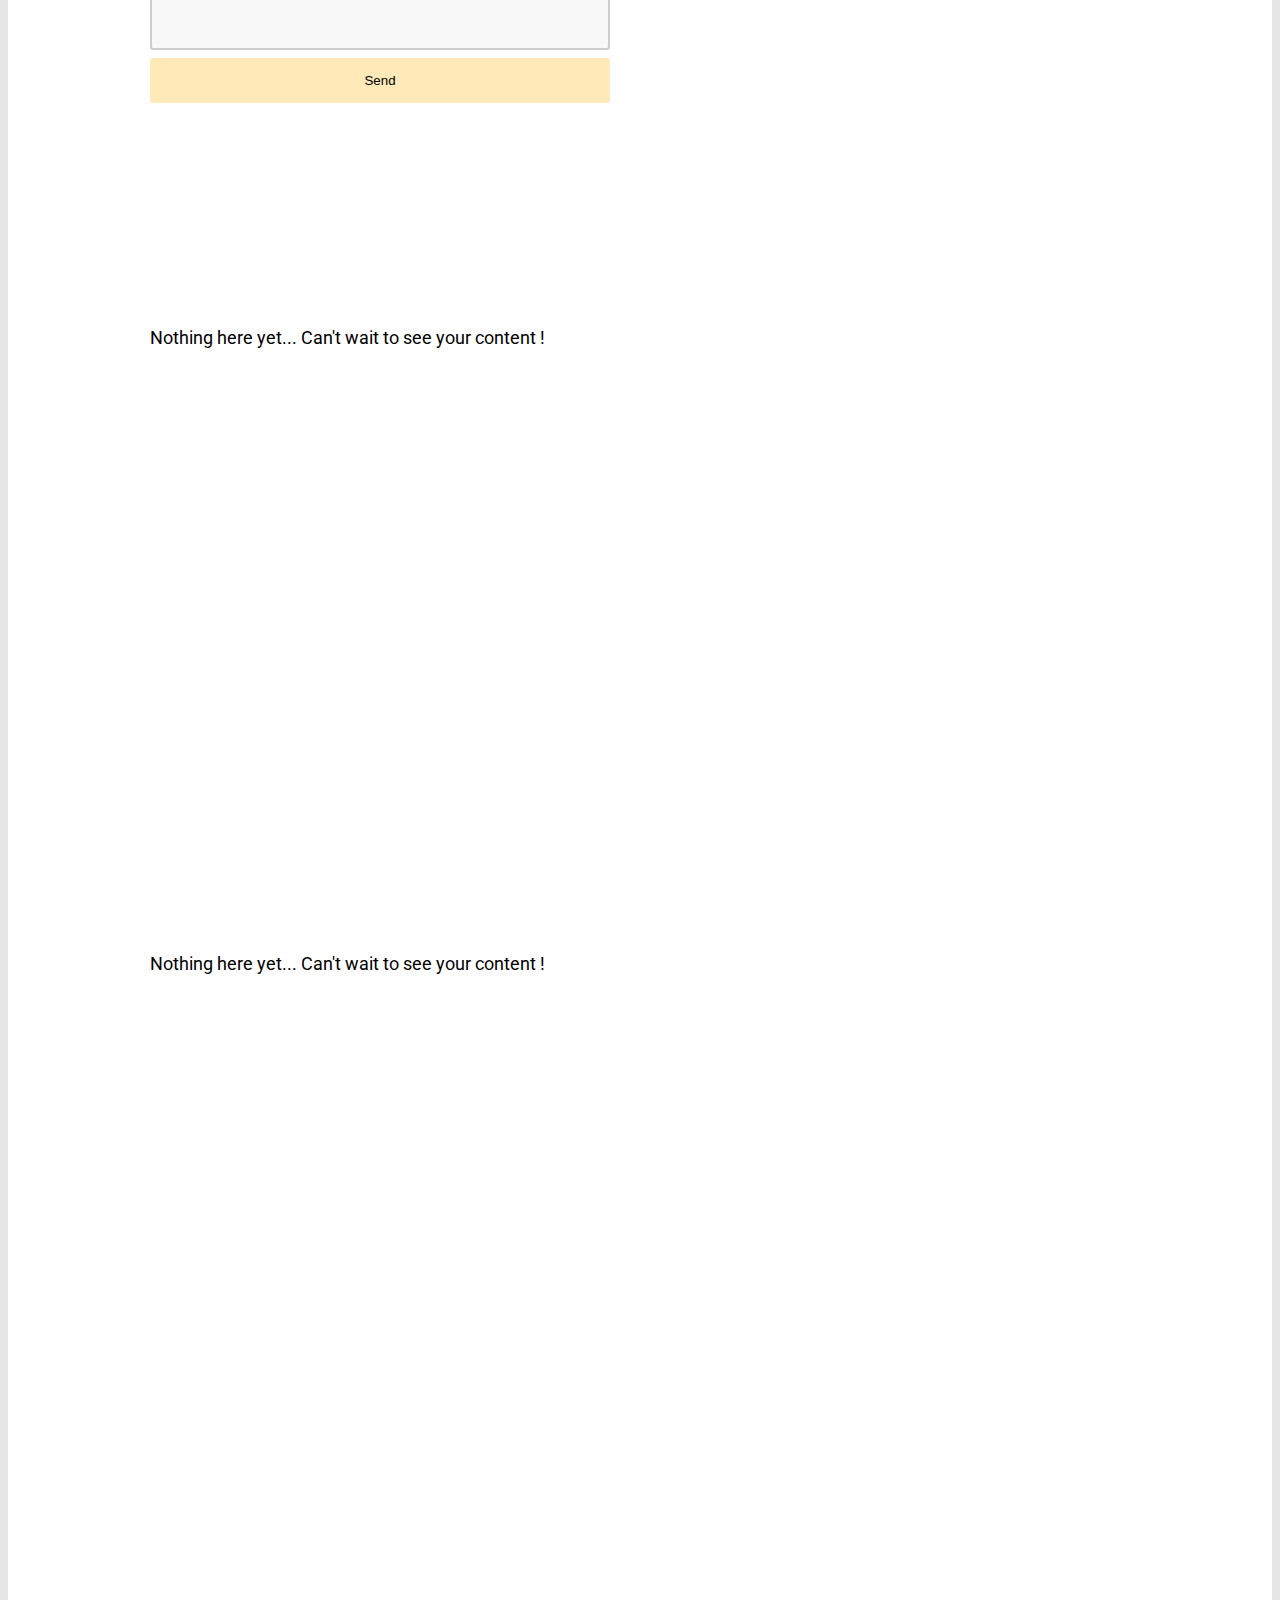
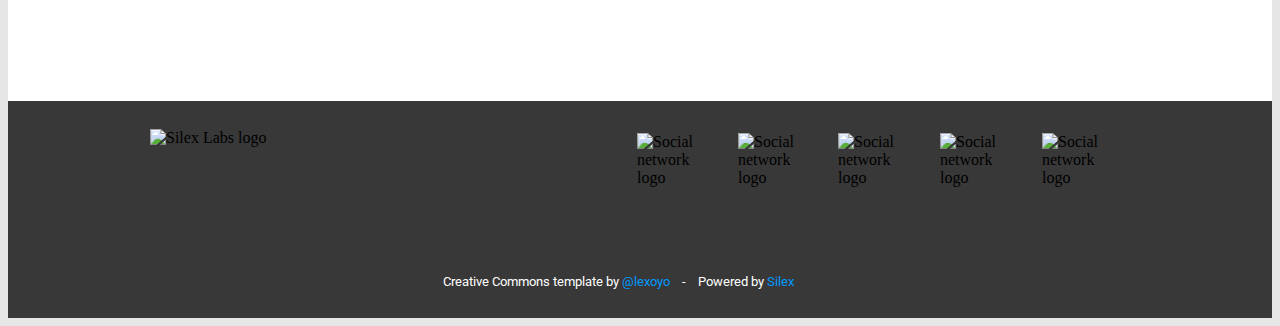
==== commit e3399650: "Batch update" ====
--- a/editable.html
+++ b/editable.html
@@ -127,9 +127,9 @@
         <nav class="">
             <ul>
             
-                <li><a href="#!page-home" class="page-link-active">Home</a></li>
-            
-                <li><a href="#!page-products" class="">Products</a></li>
+                <li><a href="#!page-home" class="">Home</a></li>
+            
+                <li><a href="#!page-products" class="page-link-active">Products</a></li>
             
                 <li><a href="#!page-about" class="">About</a></li>
             
@@ -179,8 +179,8 @@
   setTimeout(() => scrollOrResize(), 0)
 })();
 </script>
-</div></div><div data-silex-type="container-element" class="editable-style silex-id-1552773787501-6 container-element hide-on-desktop" data-silex-id="silex-id-1552773787501-6"></div><a data-silex-type="image-element" class="editable-style image-element silex-id-1594133214699-0 page-link-active" data-silex-id="silex-id-1594133214699-0" href="#!page-home"><img src="../../../../../libs/templates/silex-templates/eco1/assets/fake-logo.png" alt="logo"></a><nav class="editable-style text-element silex-id-1439156722322-45 hide-on-mobile nav" data-silex-type="text-element" data-silex-id="silex-id-1439156722322-45">
-                <div class="silex-element-content normal"><p><a href="#!page-home" class="page-link-active">Home</a>&nbsp; &nbsp; &nbsp; &nbsp; &nbsp; &nbsp; &nbsp; &nbsp; <a href="#!page-products" class="">Products</a>&nbsp; &nbsp; &nbsp; &nbsp; &nbsp; &nbsp; &nbsp; &nbsp; <a href="#!page-about" class="">About</a>&nbsp; &nbsp; &nbsp; &nbsp; &nbsp; &nbsp; &nbsp; &nbsp;                         <a href="#!page-contact" class="">Contact us
+</div></div><div data-silex-type="container-element" class="editable-style silex-id-1552773787501-6 container-element hide-on-desktop" data-silex-id="silex-id-1552773787501-6"></div><a data-silex-type="image-element" class="editable-style image-element silex-id-1594133214699-0" data-silex-id="silex-id-1594133214699-0" href="#!page-home"><img src="../../../../../libs/templates/silex-templates/eco1/assets/fake-logo.png" alt="logo"></a><nav class="editable-style text-element silex-id-1439156722322-45 hide-on-mobile nav" data-silex-type="text-element" data-silex-id="silex-id-1439156722322-45">
+                <div class="silex-element-content normal"><p><a href="#!page-home" class="">Home</a>&nbsp; &nbsp; &nbsp; &nbsp; &nbsp; &nbsp; &nbsp; &nbsp; <a href="#!page-products" class="page-link-active">Products</a>&nbsp; &nbsp; &nbsp; &nbsp; &nbsp; &nbsp; &nbsp; &nbsp; <a href="#!page-about" class="">About</a>&nbsp; &nbsp; &nbsp; &nbsp; &nbsp; &nbsp; &nbsp; &nbsp;                         <a href="#!page-contact" class="">Contact us
                         </a></p></div>
             </nav></div>
     </header>
@@ -309,7 +309,7 @@
             
             
             
-        <div data-silex-type="text-element" class="editable-style text-element silex-id-1647528367491-0" data-silex-id="silex-id-1647528367491-0" style=""><div class="silex-element-content normal"><h2>Latest news from our blog<br></h2></div></div><a class="editable-style container-element silex-id-1439156722018-42" data-silex-type="container-element" data-silex-id="silex-id-1439156722018-42" href="#!page-products">
+        <div data-silex-type="text-element" class="editable-style text-element silex-id-1647528367491-0" data-silex-id="silex-id-1647528367491-0" style=""><div class="silex-element-content normal"><h2>Latest news from our blog<br></h2></div></div><a class="editable-style container-element silex-id-1439156722018-42 page-link-active" data-silex-type="container-element" data-silex-id="silex-id-1439156722018-42" href="#!page-products">
                 <div class="editable-style container-element silex-id-1439156721917-41" data-silex-type="container-element" data-silex-id="silex-id-1439156721917-41"></div>
                 <div class="editable-style image-element silex-id-1439156721816-40 hide-on-mobile" data-silex-type="image-element" data-silex-id="silex-id-1439156721816-40"><img class="" src="../../../../../libs/templates/silex-templates/eco1/assets/under-image.png" alt="Useless decoration image">
                 </div>
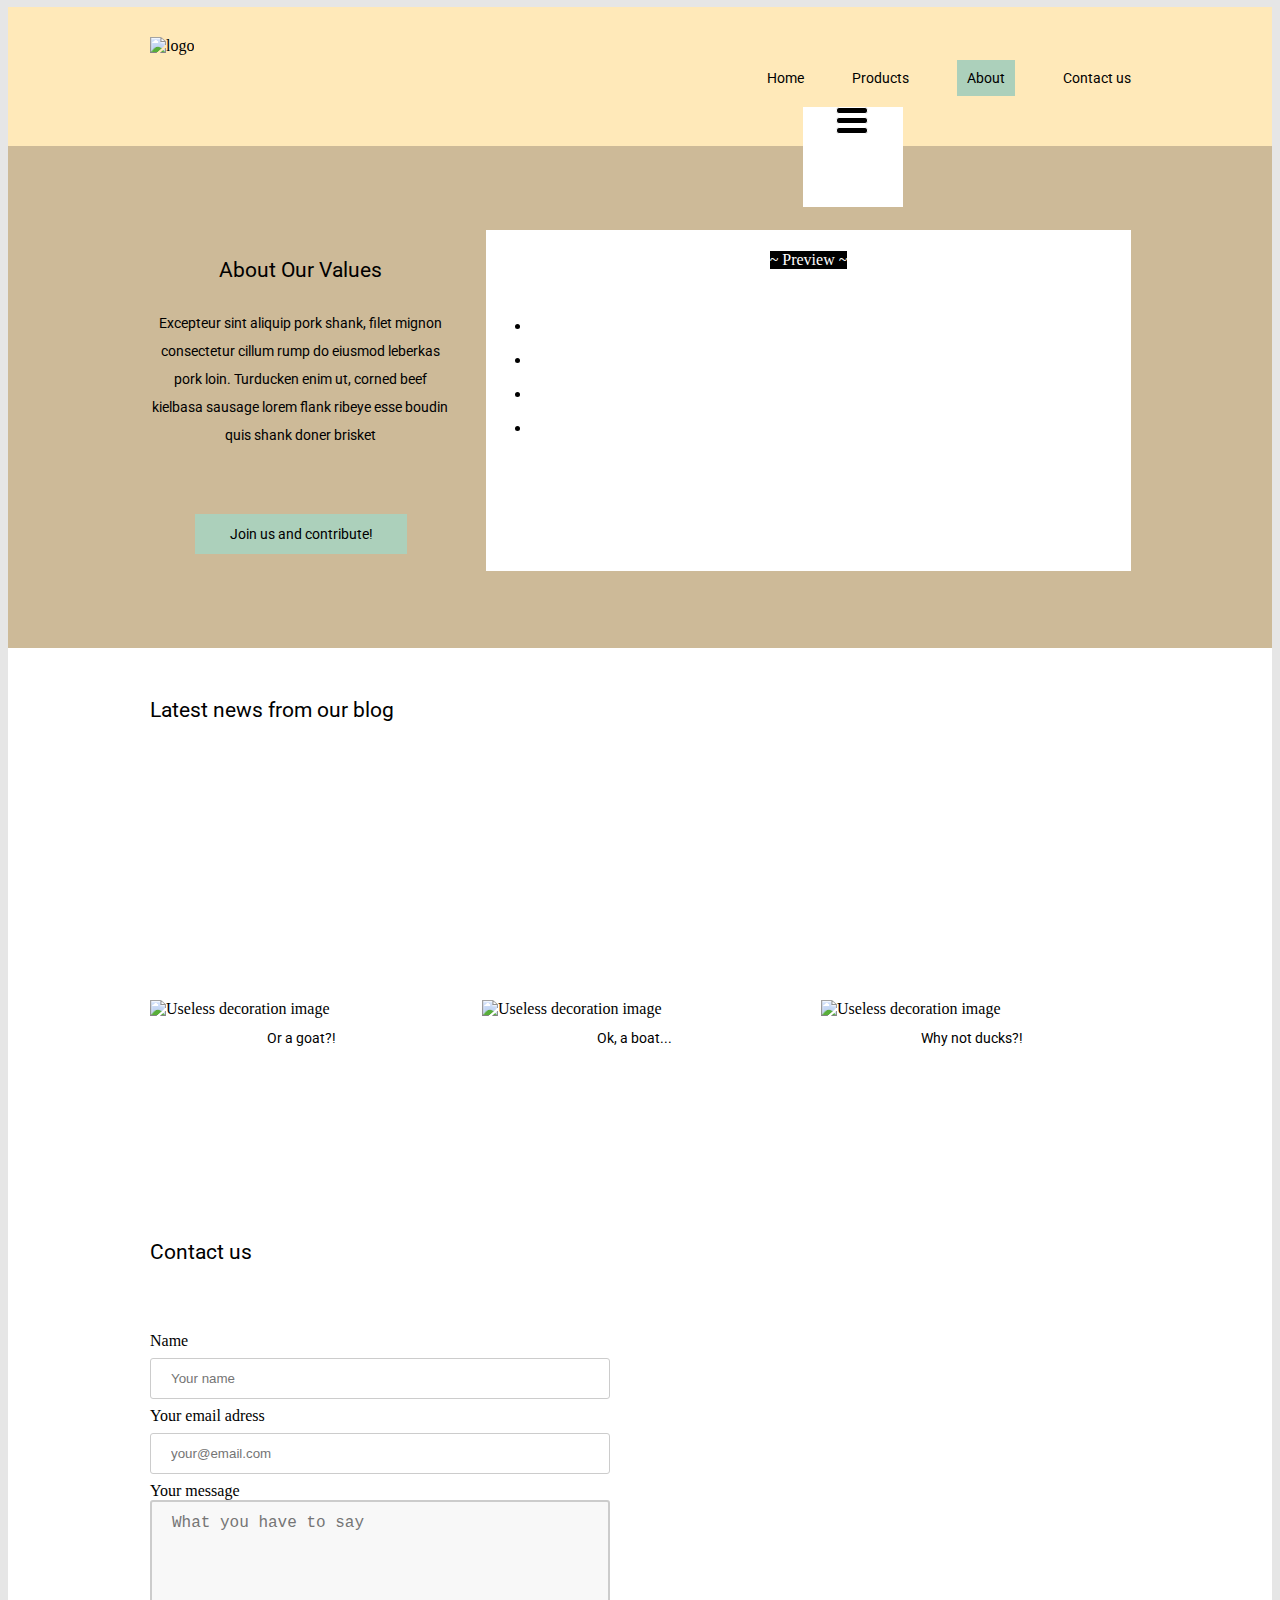
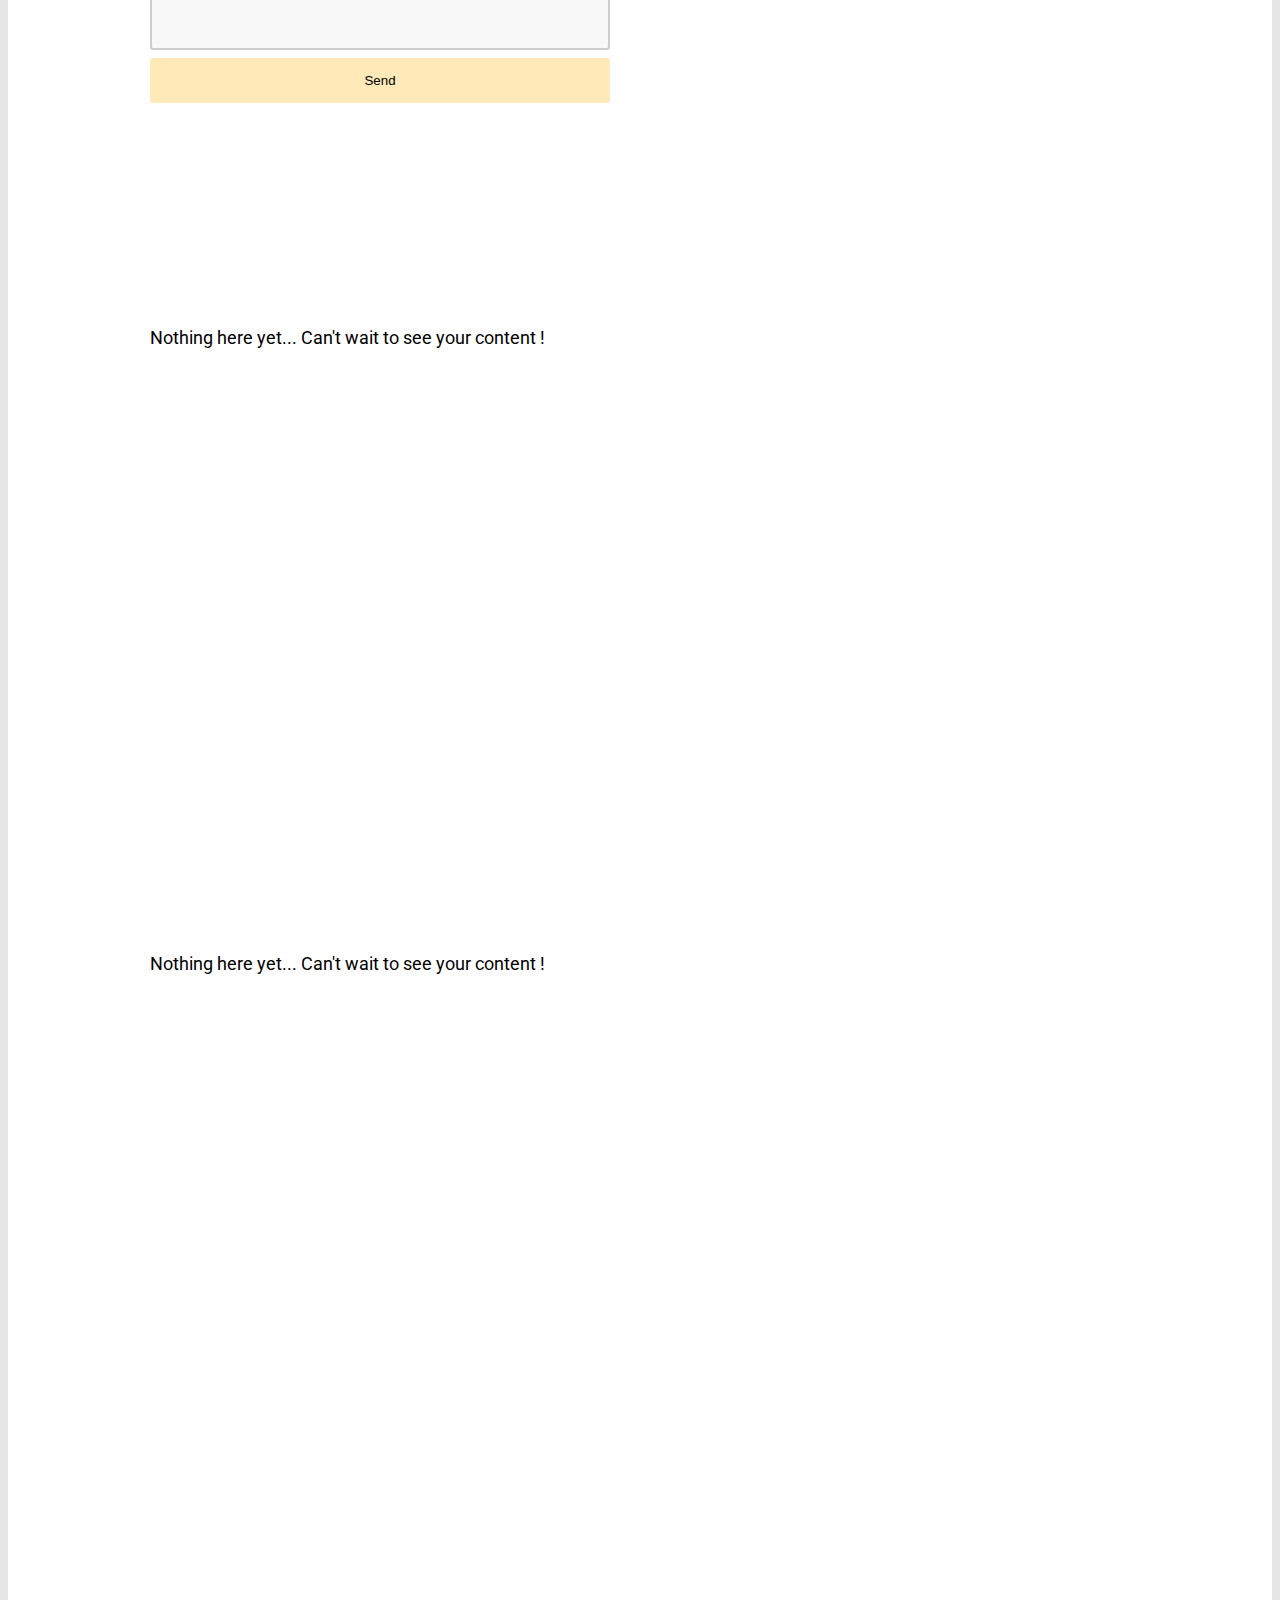
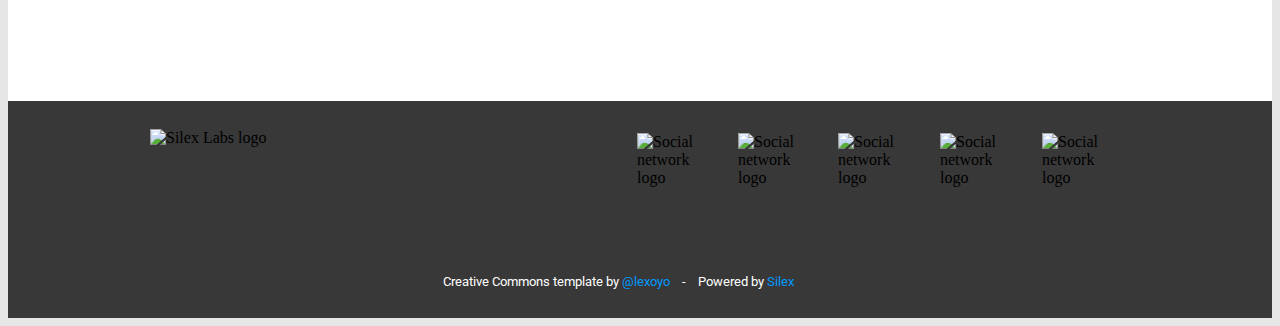
==== commit 97d7bac4: "Batch update" ====
--- a/editable.html
+++ b/editable.html
@@ -111,12 +111,12 @@
         <div data-silex-type="container-element" class="editable-style silex-element-content website-width silex-id-1483139730465-6 container-element" data-silex-id="silex-id-1483139730465-6">
             
             
-        <div data-silex-type="text-element" class="editable-style silex-id-1552773751232-5 text-element silex-component prevent-resizable hide-on-desktop hamburger-menu prevent-auto-z-index" data-silex-id="silex-id-1552773751232-5"><div class="silex-element-content normal"><style>.hamburger-menu_1706524627226_153 {position: absolute; z-index: 20;}.silex-editor .hamburger-menu_1706524627226_153 nav {left: -9999px;}.hamburger-menu_1706524627226_153 nav ul {margin-top: 80px;}.hamburger-menu_1706524627226_153 nav {opacity: 0; position: absolute; background-color: #ededed; transition: left 1s ease, height 0s ease 1s; left: -300px; width: 300px; height: 20px;}.hamburger-menu_1706524627226_153.open nav {opacity: 1; height: 100vh; left: 0; transition: left 1s ease, height 0s ease 0s;}.hamburger-menu_1706524627226_153 .nav-container {z-index: 10; position: absolute;}.hamburger-menu_1706524627226_153.open .nav-container {}.hamburger-menu_1706524627226_153 .hamburger-btn {z-index: 20; cursor: pointer; position: absolute;}.hamburger-menu_1706524627226_153 .hamburger-btn span {display: block; width: 30px; height: 5px; margin-bottom: 3px; position: relative; background-color: #000000; border: 1px solid #ffffff; border-radius: 3px; transition: border-color 0.1s ease-in,
+        <div data-silex-type="text-element" class="editable-style silex-id-1552773751232-5 text-element silex-component prevent-resizable hide-on-desktop hamburger-menu prevent-auto-z-index" data-silex-id="silex-id-1552773751232-5"><div class="silex-element-content normal"><style>.hamburger-menu_1706525177182_401 {position: absolute; z-index: 20;}.silex-editor .hamburger-menu_1706525177182_401 nav {left: -9999px;}.hamburger-menu_1706525177182_401 nav ul {margin-top: 80px;}.hamburger-menu_1706525177182_401 nav {opacity: 0; position: absolute; background-color: #ededed; transition: left 1s ease, height 0s ease 1s; left: -300px; width: 300px; height: 20px;}.hamburger-menu_1706525177182_401.open nav {opacity: 1; height: 100vh; left: 0; transition: left 1s ease, height 0s ease 0s;}.hamburger-menu_1706525177182_401 .nav-container {z-index: 10; position: absolute;}.hamburger-menu_1706525177182_401.open .nav-container {}.hamburger-menu_1706525177182_401 .hamburger-btn {z-index: 20; cursor: pointer; position: absolute;}.hamburger-menu_1706525177182_401 .hamburger-btn span {display: block; width: 30px; height: 5px; margin-bottom: 3px; position: relative; background-color: #000000; border: 1px solid #ffffff; border-radius: 3px; transition: border-color 0.1s ease-in,
       opacity 0.1s ease-in,
       transform 0.1s ease-in,
-      background 0.1s ease-in;}.hamburger-menu_1706524627226_153.open .hamburger-btn span {border-color: rgba(255, 255, 255, 0);}.hamburger-menu_1706524627226_153 .hamburger-btn span:first-child {transform-origin: 4px -2px;}.hamburger-menu_1706524627226_153.open .hamburger-btn span:first-child {transform: rotate(45deg) translate(7px, -4px);}.hamburger-menu_1706524627226_153.open .hamburger-btn span:nth-last-child(2) {opacity: 0;}.hamburger-menu_1706524627226_153 .hamburger-btn span:nth-child(3) {transform-origin: -11px 4px;}.hamburger-menu_1706524627226_153.open .hamburger-btn span:nth-child(3) {transform: rotate(-45deg) translate(0, 12px);}</style>
+      background 0.1s ease-in;}.hamburger-menu_1706525177182_401.open .hamburger-btn span {border-color: rgba(255, 255, 255, 0);}.hamburger-menu_1706525177182_401 .hamburger-btn span:first-child {transform-origin: 4px -2px;}.hamburger-menu_1706525177182_401.open .hamburger-btn span:first-child {transform: rotate(45deg) translate(7px, -4px);}.hamburger-menu_1706525177182_401.open .hamburger-btn span:nth-last-child(2) {opacity: 0;}.hamburger-menu_1706525177182_401 .hamburger-btn span:nth-child(3) {transform-origin: -11px 4px;}.hamburger-menu_1706525177182_401.open .hamburger-btn span:nth-child(3) {transform: rotate(-45deg) translate(0, 12px);}</style>
 <!-- inspired by https://codepen.io/erikterwan/pen/EVzeRP -->
-<div class="hamburger-menu_1706524627226_153 closed">
+<div class="hamburger-menu_1706525177182_401 closed">
     <div class="hamburger-btn ">
       <span></span>
       <span></span>
@@ -129,11 +129,11 @@
             
                 <li><a href="#!page-home" class="">Home</a></li>
             
-                <li><a href="#!page-products" class="page-link-active">Products</a></li>
-            
-                <li><a href="#!page-about" class="">About</a></li>
-            
-                <li><a href="#!page-contact" class="">Contact</a></li>
+                <li><a href="#!page-products">Products</a></li>
+            
+                <li><a href="#!page-about" class="page-link-active">About</a></li>
+            
+                <li><a href="#!page-contact">Contact</a></li>
             
             </ul>
         </nav>
@@ -145,13 +145,13 @@
   var isOpen = false;
   function close() {
     isOpen = false;
-    document.querySelector('.hamburger-menu_1706524627226_153').classList.remove('open');
-    document.querySelector('.hamburger-menu_1706524627226_153').classList.add('closed');
+    document.querySelector('.hamburger-menu_1706525177182_401').classList.remove('open');
+    document.querySelector('.hamburger-menu_1706525177182_401').classList.add('closed');
   }
   function open() {
     isOpen = true;
-    document.querySelector('.hamburger-menu_1706524627226_153').classList.add('open');
-    document.querySelector('.hamburger-menu_1706524627226_153').classList.remove('closed');
+    document.querySelector('.hamburger-menu_1706525177182_401').classList.add('open');
+    document.querySelector('.hamburger-menu_1706525177182_401').classList.remove('closed');
   }
   function toggle() {
     if(isOpen) close();
@@ -161,7 +161,7 @@
     close();
     move();
   }
-  var silexElement = document.querySelector('.hamburger-menu_1706524627226_153').closest('.editable-style');
+  var silexElement = document.querySelector('.hamburger-menu_1706525177182_401').closest('.editable-style');
   function move() {
     var data = window.silex
     var rect = silexElement.getBoundingClientRect();
@@ -169,10 +169,10 @@
       top: rect.top + data.scrollTop,
       left: rect.left + data.scrollLeft,
     };
-    var container = document.querySelector('.hamburger-menu_1706524627226_153 .nav-container');
+    var container = document.querySelector('.hamburger-menu_1706525177182_401 .nav-container');
     container.style.transform = 'translate(' + (data.scrollLeft - (offset.left/data.scale)) + 'px, ' + (data.scrollTop - (offset.top/data.scale)) + 'px)';
   }
-  document.querySelector('.hamburger-menu_1706524627226_153 .hamburger-btn').addEventListener('click', function() { toggle(); });
+  document.querySelector('.hamburger-menu_1706525177182_401 .hamburger-btn').addEventListener('click', function() { toggle(); });
   document.addEventListener('resize', scrollOrResize);
   document.addEventListener('scroll', scrollOrResize);
   scrollOrResize()
@@ -180,7 +180,7 @@
 })();
 </script>
 </div></div><div data-silex-type="container-element" class="editable-style silex-id-1552773787501-6 container-element hide-on-desktop" data-silex-id="silex-id-1552773787501-6"></div><a data-silex-type="image-element" class="editable-style image-element silex-id-1594133214699-0" data-silex-id="silex-id-1594133214699-0" href="#!page-home"><img src="../../../../../libs/templates/silex-templates/eco1/assets/fake-logo.png" alt="logo"></a><nav class="editable-style text-element silex-id-1439156722322-45 hide-on-mobile nav" data-silex-type="text-element" data-silex-id="silex-id-1439156722322-45">
-                <div class="silex-element-content normal"><p><a href="#!page-home" class="">Home</a>&nbsp; &nbsp; &nbsp; &nbsp; &nbsp; &nbsp; &nbsp; &nbsp; <a href="#!page-products" class="page-link-active">Products</a>&nbsp; &nbsp; &nbsp; &nbsp; &nbsp; &nbsp; &nbsp; &nbsp; <a href="#!page-about" class="">About</a>&nbsp; &nbsp; &nbsp; &nbsp; &nbsp; &nbsp; &nbsp; &nbsp;                         <a href="#!page-contact" class="">Contact us
+                <div class="silex-element-content normal"><p><a href="#!page-home" class="">Home</a>&nbsp; &nbsp; &nbsp; &nbsp; &nbsp; &nbsp; &nbsp; &nbsp; <a href="#!page-products" class="">Products</a>&nbsp; &nbsp; &nbsp; &nbsp; &nbsp; &nbsp; &nbsp; &nbsp; <a href="#!page-about" class="page-link-active">About</a>&nbsp; &nbsp; &nbsp; &nbsp; &nbsp; &nbsp; &nbsp; &nbsp;                         <a href="#!page-contact" class="">Contact us
                         </a></p></div>
             </nav></div>
     </header>
@@ -194,7 +194,7 @@
             
             
             
-        <div data-silex-type="html-element" class="editable-style silex-id-1538164447623-6 html-element silex-component silex-component-slideshow silex-use-height-not-minheight" data-silex-id="silex-id-1538164447623-6" style=""><div class="silex-element-content"><div id="parent_1706524627242_17">
+        <div data-silex-type="html-element" class="editable-style silex-id-1538164447623-6 html-element silex-component silex-component-slideshow silex-use-height-not-minheight" data-silex-id="silex-id-1538164447623-6" style=""><div class="silex-element-content"><div id="parent_1706525177188_703">
 <!-- preview -->
 <div class="prodotype-preview">
   
@@ -206,7 +206,7 @@
   </figure>
   
 </div>
-<div id="id_1706524627242_17">
+<div id="id_1706525177188_703">
   <!-- runtime -->
   <!-- the whole slideshow -->
   <ul class="prodotype-runtime">
@@ -246,13 +246,13 @@
   </ul>
 </div>
 </div>
-<style>#parent_1706524627242_17 .prodotype-preview {list-style-type: none; margin: 0; padding: 0;}#parent_1706524627242_17 .prodotype-preview .preview-text {display: flex; align-items: center; justify-content: center;}#parent_1706524627242_17 .prodotype-preview .preview-text p {z-index: 1; background-color: black; color: white;}#parent_1706524627242_17 .slide-0 .slide-image {background-image: url(http://localhost:6805/ce/fs/get/Documents/silex/silex-meta/packages/silex-templates/eco1/assets/duck.jpg);}#parent_1706524627242_17 .slide-1 .slide-image {background-image: url(http://localhost:6805/ce/fs/get/Documents/silex/silex-meta/packages/silex-templates/eco1/assets/goat.jpg);}#parent_1706524627242_17 .slide-2 .slide-image {background-image: url(http://localhost:6805/ce/fs/get/Documents/silex/silex-meta/packages/silex-templates/eco1/assets/slider1.jpg);}#parent_1706524627242_17 .slide-3 .slide-image {background-image: url(http://localhost:6805/ce/fs/get/Documents/silex/silex-meta/packages/silex-templates/eco1/assets/slider3.jpg);}#parent_1706524627242_17 .unslider {position: relative;}#parent_1706524627242_17 .slide-image {width: 100%; display: flex; justify-content: center; background-repeat: no-repeat; background-size: cover; background-position: 50%; align-items: flex-end;}#parent_1706524627242_17 figcaption {padding: 50px; color: white; background-color: rgba(0,0,0,0.5); width: 100%; text-align: center;}#parent_1706524627242_17 .unslider-nav {position: absolute; bottom: 10px; left: 0; right: 0; top: auto; margin: 0;}#parent_1706524627242_17 .unslider-nav ol {text-align: center;}#parent_1706524627242_17 .unslider-nav ol li.unslider-active {background: #fff; cursor: default; opacity: 1;}#parent_1706524627242_17 .unslider-nav ol li {display: inline-block; float: none; width: 6px; height: 6px; margin: 0 4px; padding: 3px; background: transparent; border-radius: 10px; overflow: hidden; text-indent: -999em; border: 2px solid #fff; cursor: pointer; opacity: .4;}#parent_1706524627242_17 .unslider-arrow {display: block; width: 32px; height: 32px; top: 50%; right: 16px; left: auto; margin-top: -16px; overflow: hidden; background: rgba(0,0,0,.2) no-repeat 50% 50%; background-image: url([data-uri]); background-size: 7px 11px; border-radius: 32px; text-indent: -999em; opacity: .6; transition: opacity .2s;}#parent_1706524627242_17 .unslider-arrow.prev {left: 16px; right: auto; -ms-transform: rotate(-180deg); transform: rotate(-180deg);}</style>
+<style>#parent_1706525177188_703 .prodotype-preview {list-style-type: none; margin: 0; padding: 0;}#parent_1706525177188_703 .prodotype-preview .preview-text {display: flex; align-items: center; justify-content: center;}#parent_1706525177188_703 .prodotype-preview .preview-text p {z-index: 1; background-color: black; color: white;}#parent_1706525177188_703 .slide-0 .slide-image {background-image: url(http://localhost:6805/ce/fs/get/Documents/silex/silex-meta/packages/silex-templates/eco1/assets/duck.jpg);}#parent_1706525177188_703 .slide-1 .slide-image {background-image: url(http://localhost:6805/ce/fs/get/Documents/silex/silex-meta/packages/silex-templates/eco1/assets/goat.jpg);}#parent_1706525177188_703 .slide-2 .slide-image {background-image: url(http://localhost:6805/ce/fs/get/Documents/silex/silex-meta/packages/silex-templates/eco1/assets/slider1.jpg);}#parent_1706525177188_703 .slide-3 .slide-image {background-image: url(http://localhost:6805/ce/fs/get/Documents/silex/silex-meta/packages/silex-templates/eco1/assets/slider3.jpg);}#parent_1706525177188_703 .unslider {position: relative;}#parent_1706525177188_703 .slide-image {width: 100%; display: flex; justify-content: center; background-repeat: no-repeat; background-size: cover; background-position: 50%; align-items: flex-end;}#parent_1706525177188_703 figcaption {padding: 50px; color: white; background-color: rgba(0,0,0,0.5); width: 100%; text-align: center;}#parent_1706525177188_703 .unslider-nav {position: absolute; bottom: 10px; left: 0; right: 0; top: auto; margin: 0;}#parent_1706525177188_703 .unslider-nav ol {text-align: center;}#parent_1706525177188_703 .unslider-nav ol li.unslider-active {background: #fff; cursor: default; opacity: 1;}#parent_1706525177188_703 .unslider-nav ol li {display: inline-block; float: none; width: 6px; height: 6px; margin: 0 4px; padding: 3px; background: transparent; border-radius: 10px; overflow: hidden; text-indent: -999em; border: 2px solid #fff; cursor: pointer; opacity: .4;}#parent_1706525177188_703 .unslider-arrow {display: block; width: 32px; height: 32px; top: 50%; right: 16px; left: auto; margin-top: -16px; overflow: hidden; background: rgba(0,0,0,.2) no-repeat 50% 50%; background-image: url([data-uri]); background-size: 7px 11px; border-radius: 32px; text-indent: -999em; opacity: .6; transition: opacity .2s;}#parent_1706525177188_703 .unslider-arrow.prev {left: 16px; right: auto; -ms-transform: rotate(-180deg); transform: rotate(-180deg);}</style>
 <script type="text/javascript">
   (function() {
     // do not start in the editor (it would mess with the markup)
     if(!$('body').hasClass('silex-runtime')) return;
 
-    var $slider = $('#id_1706524627242_17')
+    var $slider = $('#id_1706525177188_703')
     var slider = $slider.unslider({
       'autoplay': true,
       'speed': 750,
@@ -268,7 +268,7 @@
     var silexElement = $slider.closest('.editable-style');
     var elementMinHeight = silexElement.css('height');
     var elementWidth = silexElement.css('width');
-    $('#id_1706524627242_17 li .slide-image').css({
+    $('#id_1706525177188_703 li .slide-image').css({
       'height': elementMinHeight
     });
     
@@ -309,7 +309,7 @@
             
             
             
-        <div data-silex-type="text-element" class="editable-style text-element silex-id-1647528367491-0" data-silex-id="silex-id-1647528367491-0" style=""><div class="silex-element-content normal"><h2>Latest news from our blog<br></h2></div></div><a class="editable-style container-element silex-id-1439156722018-42 page-link-active" data-silex-type="container-element" data-silex-id="silex-id-1439156722018-42" href="#!page-products">
+        <div data-silex-type="text-element" class="editable-style text-element silex-id-1647528367491-0" data-silex-id="silex-id-1647528367491-0" style=""><div class="silex-element-content normal"><h2>Latest news from our blog<br></h2></div></div><a class="editable-style container-element silex-id-1439156722018-42" data-silex-type="container-element" data-silex-id="silex-id-1439156722018-42" href="#!page-products">
                 <div class="editable-style container-element silex-id-1439156721917-41" data-silex-type="container-element" data-silex-id="silex-id-1439156721917-41"></div>
                 <div class="editable-style image-element silex-id-1439156721816-40 hide-on-mobile" data-silex-type="image-element" data-silex-id="silex-id-1439156721816-40"><img class="" src="../../../../../libs/templates/silex-templates/eco1/assets/under-image.png" alt="Useless decoration image">
                 </div>
@@ -321,7 +321,7 @@
                         
                     </div>
                 </div>
-            </a><a class="editable-style container-element silex-id-1439156721615-38" data-silex-type="container-element" data-silex-id="silex-id-1439156721615-38" href="#!page-about">
+            </a><a class="editable-style container-element silex-id-1439156721615-38 page-link-active" data-silex-type="container-element" data-silex-id="silex-id-1439156721615-38" href="#!page-about">
                 <div class="editable-style container-element silex-id-1439156721514-37" data-silex-type="container-element" data-silex-id="silex-id-1439156721514-37"></div>
                 <div class="editable-style image-element silex-id-1439156721413-36 hide-on-mobile" data-silex-type="image-element" data-silex-id="silex-id-1439156721413-36"><img class="" src="../../../../../libs/templates/silex-templates/eco1/assets/under-image.png" alt="Useless decoration image">
                 </div>
@@ -363,7 +363,7 @@
             
         <div data-silex-type="text-element" class="editable-style silex-id-1483140123370-22 text-element" data-silex-id="silex-id-1483140123370-22" style="">
                 <div class="silex-element-content normal"><h2>Contact us<br></h2></div>
-            </div><div data-silex-type="html-element" class="editable-style silex-id-1548873044453-5 html-element silex-component silex-component-form silex-use-height-not-minheight silex-element-content-full-height" data-silex-id="silex-id-1548873044453-5"><div class="silex-element-content"><form id="id_1706524627248_371" action="https://formspree.io/your@email.com" method="POST">
+            </div><div data-silex-type="html-element" class="editable-style silex-id-1548873044453-5 html-element silex-component silex-component-form silex-use-height-not-minheight silex-element-content-full-height" data-silex-id="silex-id-1548873044453-5"><div class="silex-element-content"><form id="id_1706525177194_464" action="https://formspree.io/your@email.com" method="POST">
   
   <div>
     <label for="field1">Name</label>
@@ -384,23 +384,23 @@
   
   <input type="submit" value="Send">
 </form>
-<style>#id_1706524627248_371 input[type=text], select {width: 100%; padding: 12px 20px; margin: 8px 0; display: inline-block; border: 1px solid #ccc; border-radius: 3px; box-sizing: border-box;}#id_1706524627248_371 input[type=submit] {width: 100%; background-color: #FFE9B9; color: #000000; padding: 14px 20px; margin: 8px 0; border: 1px solid #FFE9B9; border-radius: 3px; cursor: pointer;}#id_1706524627248_371 label {color: #000000;}#id_1706524627248_371 .fill-vertical {flex: 1 1 auto; display: flex; flex-direction: column;}#id_1706524627248_371 .fill-vertical textarea {flex: 1 1 auto; width: 100%; height: 150px; padding: 12px 20px; box-sizing: border-box; border: 2px solid #ccc; border-radius: 3px; background-color: #f8f8f8; font-size: 16px; resize: none;}#id_1706524627248_371 {border-radius: 3px; display: flex; flex-direction: column; justify-content: space-between; height: 100%;}</style>
-
-</div></div><div data-silex-type="html-element" class="editable-style silex-id-1548873003503-4 html-element silex-component silex-component-map silex-use-height-not-minheight silex-element-content-full-height" data-silex-id="silex-id-1548873003503-4" style=""><div class="silex-element-content"><div id="mapdiv_1706524627247_280" class="map"></div>
-<style>#mapdiv_1706524627247_280 {width: 100%; height: 100%;}</style>
+<style>#id_1706525177194_464 input[type=text], select {width: 100%; padding: 12px 20px; margin: 8px 0; display: inline-block; border: 1px solid #ccc; border-radius: 3px; box-sizing: border-box;}#id_1706525177194_464 input[type=submit] {width: 100%; background-color: #FFE9B9; color: #000000; padding: 14px 20px; margin: 8px 0; border: 1px solid #FFE9B9; border-radius: 3px; cursor: pointer;}#id_1706525177194_464 label {color: #000000;}#id_1706525177194_464 .fill-vertical {flex: 1 1 auto; display: flex; flex-direction: column;}#id_1706525177194_464 .fill-vertical textarea {flex: 1 1 auto; width: 100%; height: 150px; padding: 12px 20px; box-sizing: border-box; border: 2px solid #ccc; border-radius: 3px; background-color: #f8f8f8; font-size: 16px; resize: none;}#id_1706525177194_464 {border-radius: 3px; display: flex; flex-direction: column; justify-content: space-between; height: 100%;}</style>
+
+</div></div><div data-silex-type="html-element" class="editable-style silex-id-1548873003503-4 html-element silex-component silex-component-map silex-use-height-not-minheight silex-element-content-full-height" data-silex-id="silex-id-1548873003503-4" style=""><div class="silex-element-content"><div id="mapdiv_1706525177192_964" class="map"></div>
+<style>#mapdiv_1706525177192_964 {width: 100%; height: 100%;}</style>
 <script>
 
 
-function init_1706524627247_280() {
+function init_1706525177192_964() {
     if(typeof(ol) === 'undefined') {
         // console.warn('Map not ready, restart later')
         // wait for dependencies to be loaded
-        setTimeout(init_1706524627247_280, 1000);
+        setTimeout(init_1706525177192_964, 1000);
         return;
     }
 
     // empty the div before adding the map again
-    $('#mapdiv_1706524627247_280').empty();
+    $('#mapdiv_1706525177192_964').empty();
 
     // apply position and zoom
     // from map URL http://www.openstreetmap.org/#map=18/48.88680/2.34235&layers=C
@@ -418,7 +418,7 @@
               source: new ol.source.OSM()
             })
           ],
-          target: 'mapdiv_1706524627247_280',
+          target: 'mapdiv_1706525177192_964',
           view: new ol.View({
             center: center,
             zoom: zoom
@@ -427,10 +427,10 @@
         
     }
 }
-init_1706524627247_280();
+init_1706525177192_964();
 // $(document).on('silex.resize', function() {
-//     $('#mapdiv_1706524627247_280').empty();
-//     init_1706524627247_280();
+//     $('#mapdiv_1706525177192_964').empty();
+//     init_1706525177192_964();
 // });
 
 </script>
